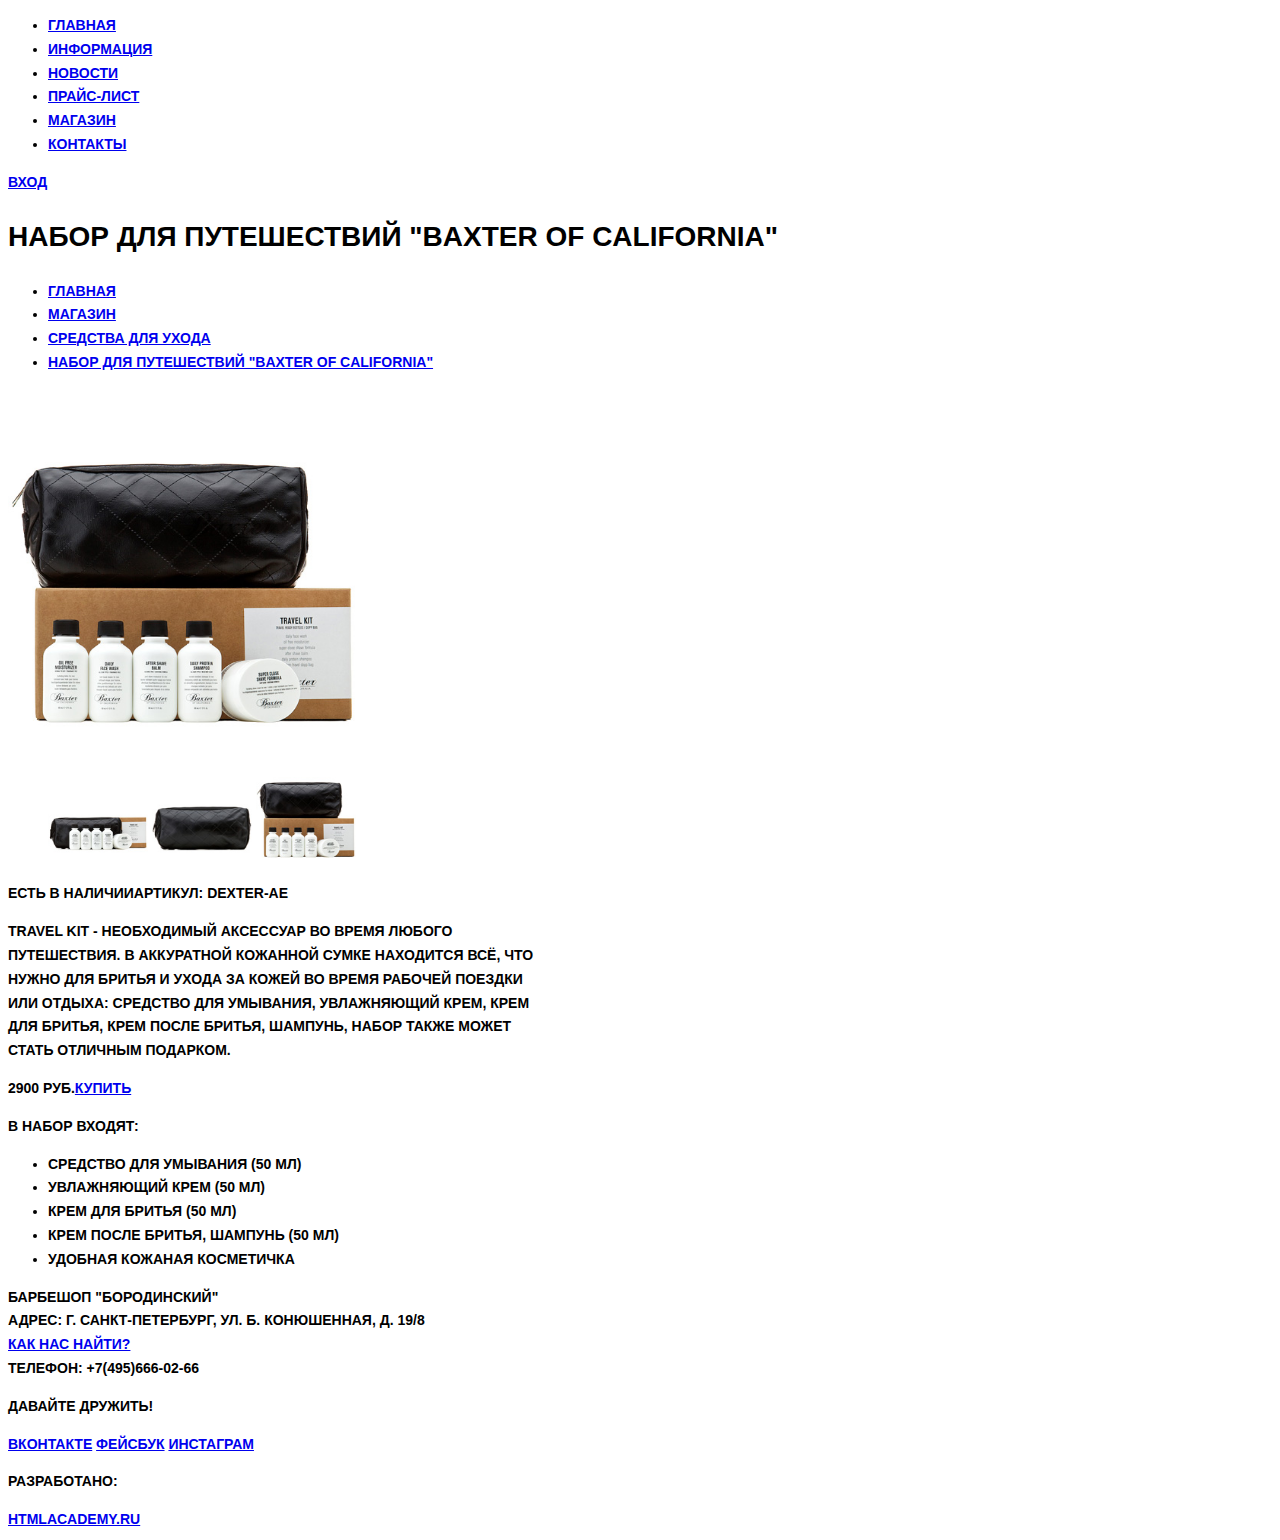
==== catalog-item.html @ b27f94c9 "Подготовка графики и текстовых стилей" ====
<!DOCTYPE html>
<html>
  <head lang="ru">
    <meta charset="utf-8">
    <title>Набор для путешествий Baxter of California</title>
    <link rel="stylesheet" href="css/style.css">
  </head>
  <body>
    <header class="main-header">
      <div class="container">
        <nav class="main-navigation">
          <ul>
            <li>
              <a href="#">Главная</a>
            </li>
            <li>
              <a href="#">Информация</a>
            </li>
            <li>
              <a href="#">Новости</a>
            </li>
            <li>
              <a href="#">Прайс-лист</a>
            </li>
            <li>
              <a href="#">Магазин</a>
            </li>
            <li>
              <a href="#">Контакты</a>
            </li>
          </ul>
        </nav>
        <div class="user-block">
          <a class="login" href="#">Вход</a>
        </div>
      </div>
    </header>
    <main class="container">
      <h1>Набор для путешествий "Baxter of California"</h1>
      <nav class="breadcrumbs">
        <ul>
          <li>
            <a href="#">Главная</a>
          </li>
          <li>
            <a href="#">Магазин</a>
          </li>
          <li>
            <a href="#">Средства для ухода</a>
          </li>
          <li>
            <a href="#">Набор для путешествий "Baxter of California"</a>
          </li>
        </ul>
        </nav>
        <div class="index-content">
          <div class="index-content-left">
            <div class="galiery">
              <img src="img/mainImage.jpg" width="350" height="350"
                   alt="Набор для путешествий Baxter of California">
              <figure class="galiery-preview">
                <a href="#"><img src="img/preview1_cnt.jpg" width="100" height="100"
                   alt="Набор для путешествий Baxter of California-1"></a>
                <a href="#"><img src="img/preview2_cnt.jpg" width="100" height="100"
                   alt="Набор для путешествий Baxter of California-2"></a>
                <a href="#"><img src="img/preview3_cnt.jpg" width="100" height="100"
                   alt="Набор для путешествий Baxter of California-3"></a>
              </figure>
            </div>
          </div>
          <div class="index-content-right">
            <p><span>Есть в наличии</span><span>Артикул: Dexter-ae</span></p>
            <p>Travel kit - необходимый аксессуар во время любого<br>
               путешествия. В аккуратной кожанной сумке находится всё, что<br>
               нужно для бритья и ухода за кожей во время рабочей поездки<br>
               или отдыха: средство для умывания, увлажняющий крем, крем<br>
               для бритья, крем после бритья, шампунь, набор также может<br>
               стать отличным подарком.
            </p>
            <p><span>2900 руб.</span><span><a href="#">Купить</a></span></p>
            <p class="select">В набор входят:</p>
            <ul>
              <li>Средство для умывания (50 мл)</li>
              <li>Увлажняющий крем (50 мл)</li>
              <li>Крем для бритья (50 мл)</li>
              <li>Крем после бритья, шампунь (50 мл)</li>
              <li>Удобная кожаная косметичка</li>
            </ul>
          </div>
        </div>
    </main>
    <footer class="main-footer">
      <div class="container">
        <section class="footer-contacts">
          Барбешоп "Бородинский"<br>
          Адрес: г. Санкт-Петербург, ул. Б. Конюшенная, д. 19/8<br>
          <a href="#">Как нас найти?</a><br>
          Телефон: +7(495)666-02-66
        </section>
        <section class="footer-social">
          <p>Давайте дружить!</p>
          <a class="social-btn social-btn-vk" href="#">ВКонтакте</a>
          <a class="social-btn social-btn-fb" href="#">Фейсбук</a>
          <a class="social-btn social-btn-inst" href="#">Инстаграм</a>
        </section>
        <section class="footer-copyright">
          <p>Разработано:</p>
          <a class="btn" href="https://htmlacademy.ru">htmlacademy.ru</a>
        </section>
      </div>
    </footer>
  </body>
</html>
---- css/style.css ----
body {
  font-size: 14px;
  line-height: 1.7;
  color: black;
  font-weight: bold;
  font-family: "PTSans", "Arial", sans-serif;
  text-transform: uppercase;
}

.features-name {
  font-size: 30px;
  color: gray;
}

.index-content-title {
  font-size: 30px;
}
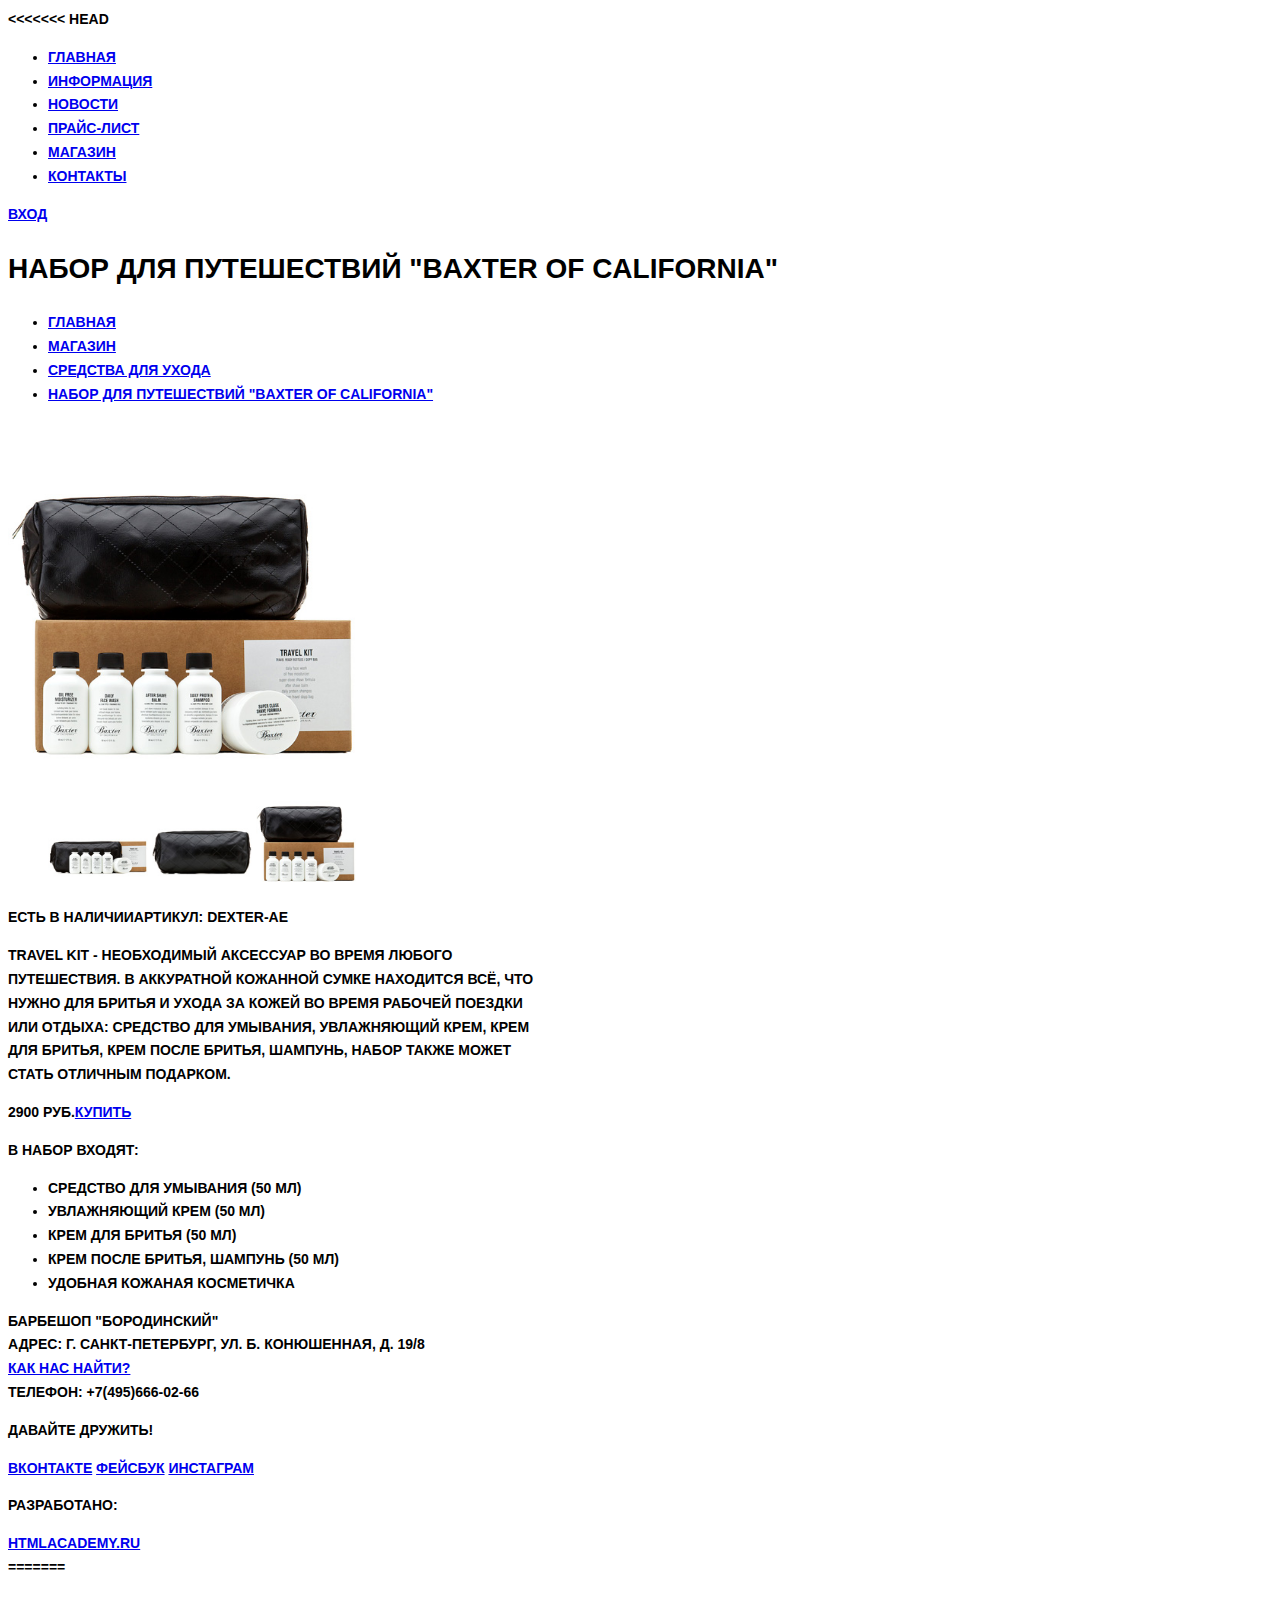
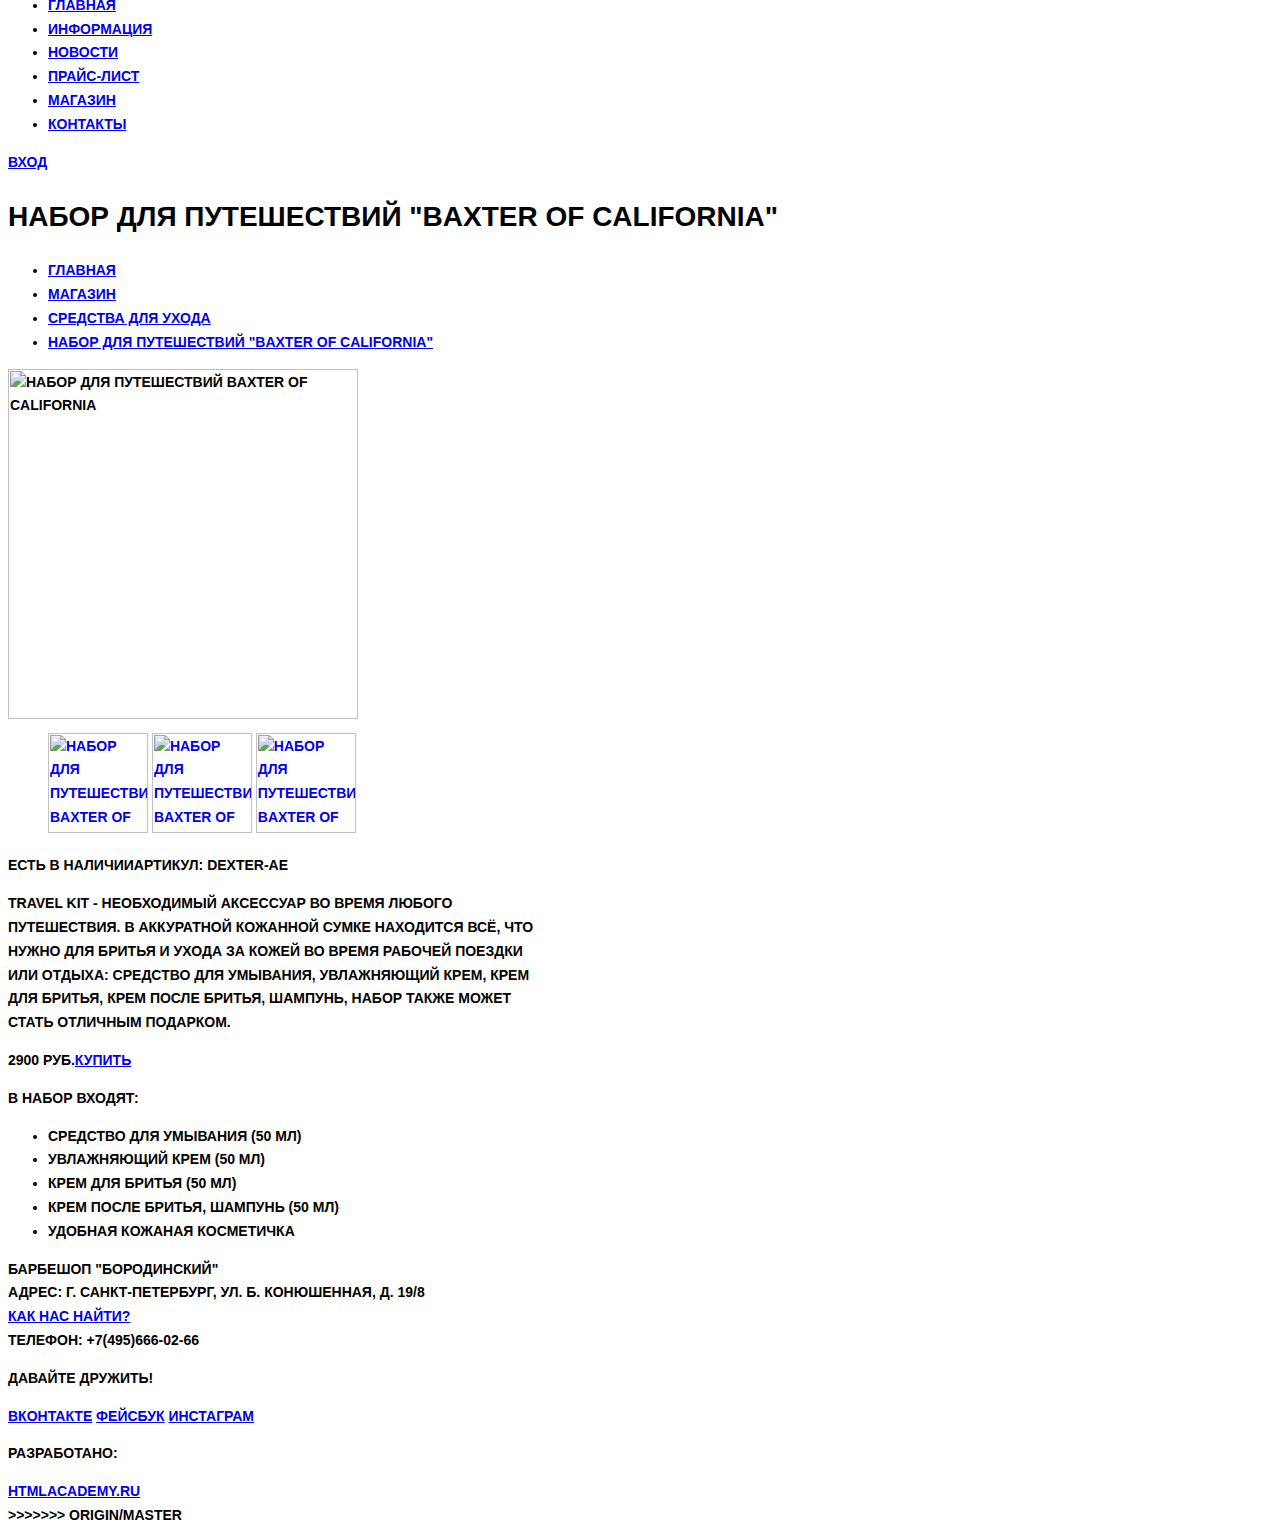
==== commit e415573e: "Merge remote-tracking branch 'origin/master'" ====
--- a/catalog-item.html
+++ b/catalog-item.html
@@ -1,3 +1,4 @@
+<<<<<<< HEAD
 <!DOCTYPE html>
 <html>
   <head lang="ru">
@@ -111,3 +112,117 @@
     </footer>
   </body>
 </html>
+=======
+<!DOCTYPE html>
+<html>
+  <head lang="ru">
+    <meta charset="utf-8">
+    <title>Набор для путешествий Baxter of California</title>
+  </head>
+  <body>
+    <header class="main-header">
+      <div class="container">
+        <nav class="main-navigation">
+          <ul>
+            <li>
+              <a href="#">Главная</a>
+            </li>
+            <li>
+              <a href="#">Информация</a>
+            </li>
+            <li>
+              <a href="#">Новости</a>
+            </li>
+            <li>
+              <a href="#">Прайс-лист</a>
+            </li>
+            <li>
+              <a href="#">Магазин</a>
+            </li>
+            <li>
+              <a href="#">Контакты</a>
+            </li>
+          </ul>
+        </nav>
+        <div class="user-block">
+          <a class="login" href="#">Вход</a>
+        </div>
+      </div>
+    </header>
+    <main class="container">
+      <h1>Набор для путешествий "Baxter of California"</h1>
+      <nav class="breadcrumbs">
+        <ul>
+          <li>
+            <a href="#">Главная</a>
+          </li>
+          <li>
+            <a href="#">Магазин</a>
+          </li>
+          <li>
+            <a href="#">Средства для ухода</a>
+          </li>
+          <li>
+            <a href="#">Набор для путешествий "Baxter of California"</a>
+          </li>
+        </ul>
+        </nav>
+        <div class="index-content">
+          <div class="index-content-left">
+            <div class="galiery">
+              <img src="http://placehold.it/350x350" width="350" height="350"
+                   alt="Набор для путешествий Baxter of California">
+              <figure class="galiery-preview">
+                <a href="#"><img src="http://placehold.it/100x100" width="100" height="100"
+                   alt="Набор для путешествий Baxter of California-1"></a>
+                <a href="#"><img src="http://placehold.it/100x100" width="100" height="100"
+                   alt="Набор для путешествий Baxter of California-2"></a>
+                <a href="#"><img src="http://placehold.it/100x100" width="100" height="100"
+                   alt="Набор для путешествий Baxter of California-3"></a>
+              </figure>
+            </div>
+          </div>
+          <div class="index-content-right">
+            <p><span>Есть в наличии</span><span>Артикул: Dexter-ae</span></p>
+            <p>Travel kit - необходимый аксессуар во время любого<br>
+               путешествия. В аккуратной кожанной сумке находится всё, что<br>
+               нужно для бритья и ухода за кожей во время рабочей поездки<br>
+               или отдыха: средство для умывания, увлажняющий крем, крем<br>
+               для бритья, крем после бритья, шампунь, набор также может<br>
+               стать отличным подарком.
+            </p>
+            <p><span>2900 руб.</span><span><a href="#">Купить</a></span></p>
+            <p class="select">В набор входят:</p>
+            <ul>
+              <li>Средство для умывания (50 мл)</li>
+              <li>Увлажняющий крем (50 мл)</li>
+              <li>Крем для бритья (50 мл)</li>
+              <li>Крем после бритья, шампунь (50 мл)</li>
+              <li>Удобная кожаная косметичка</li>
+            </ul>
+          </div>
+        </div>
+    </main>
+    <footer class="main-footer">
+      <div class="container">
+        <section class="footer-contacts">
+          Барбешоп "Бородинский"<br>
+          Адрес: г. Санкт-Петербург, ул. Б. Конюшенная, д. 19/8<br>
+          <a href="#">Как нас найти?</a><br>
+          Телефон: +7(495)666-02-66
+        </section>
+        <section class="footer-social">
+          <p>Давайте дружить!</p>
+          <a class="social-btn social-btn-vk" href="#">ВКонтакте</a>
+          <a class="social-btn social-btn-fb" href="#">Фейсбук</a>
+          <a class="social-btn social-btn-inst" href="#">Инстаграм</a>
+        </section>
+        <section class="footer-copyright">
+          <p>Разработано:</p>
+          <a class="btn" href="https://htmlacademy.ru">htmlacademy.ru</a>
+        </section>
+      </div>
+    </footer>
+  </body>
+</html>
+>>>>>>> origin/master
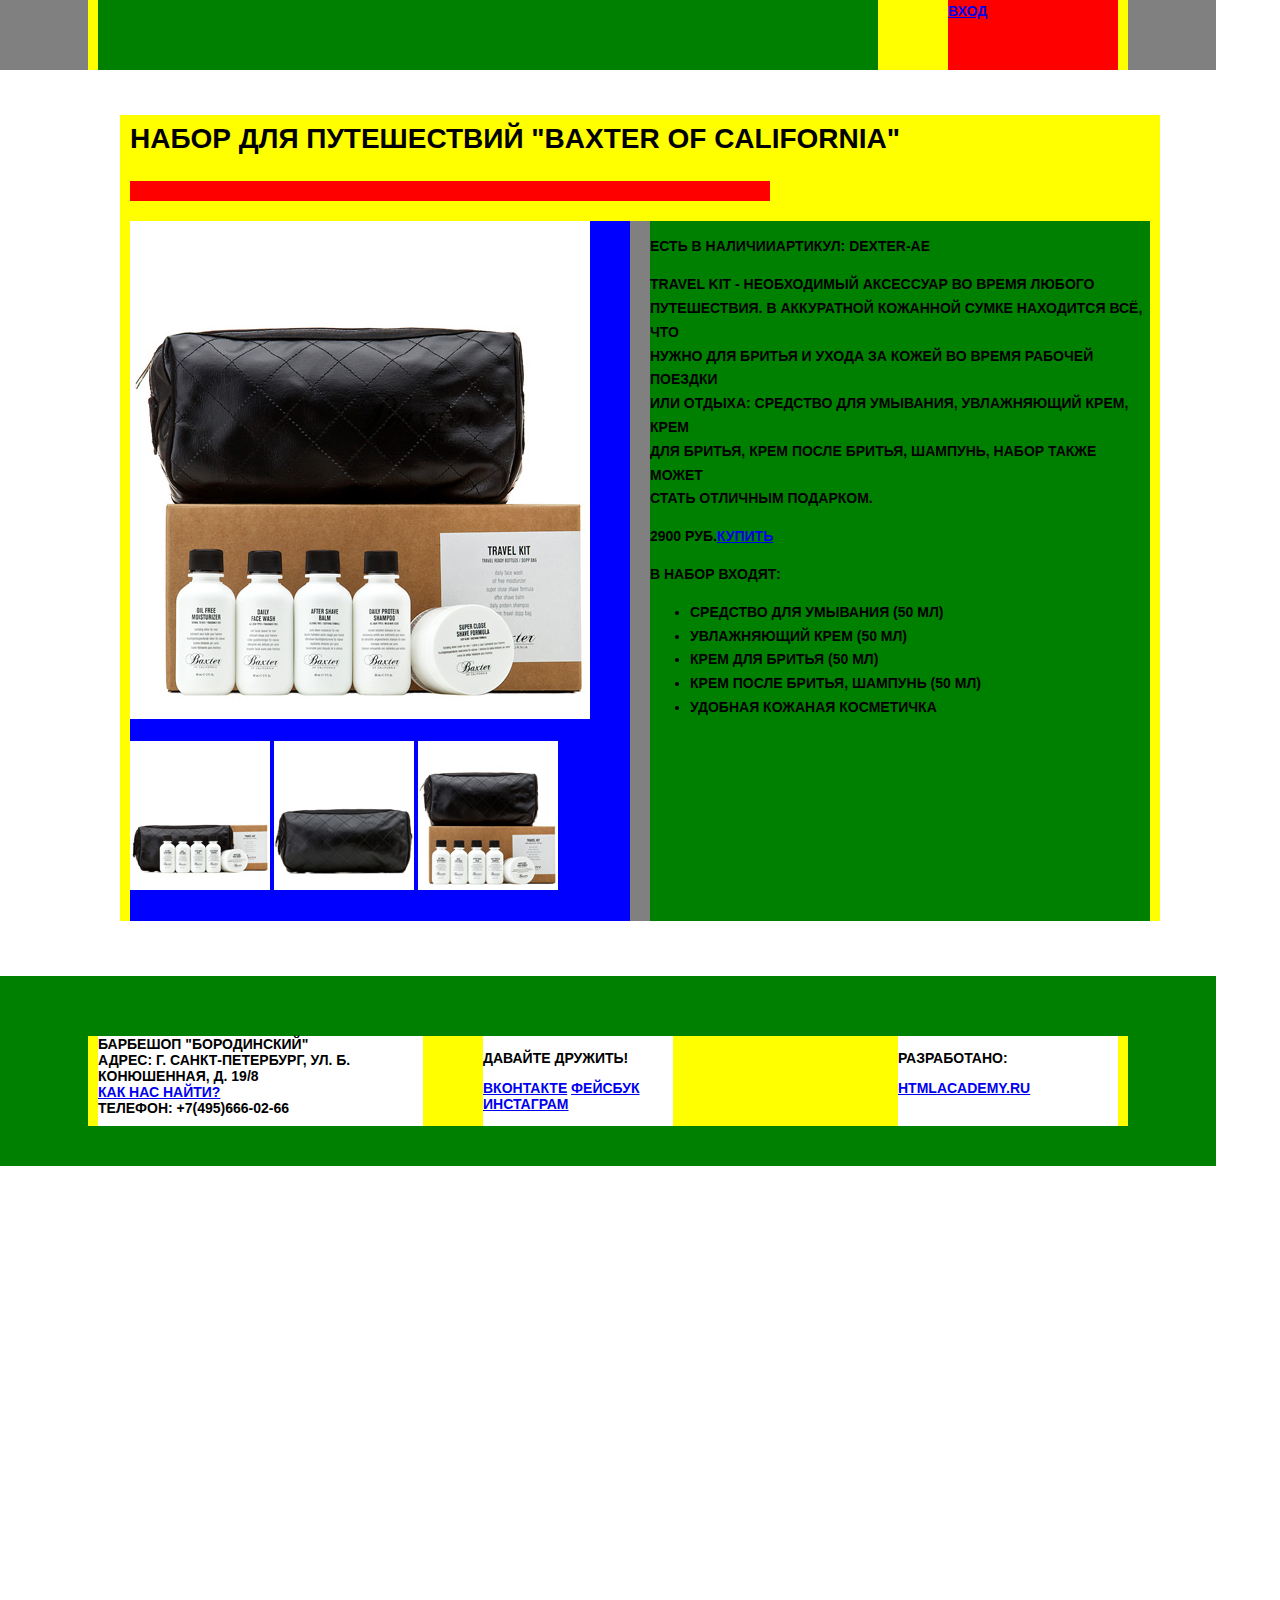
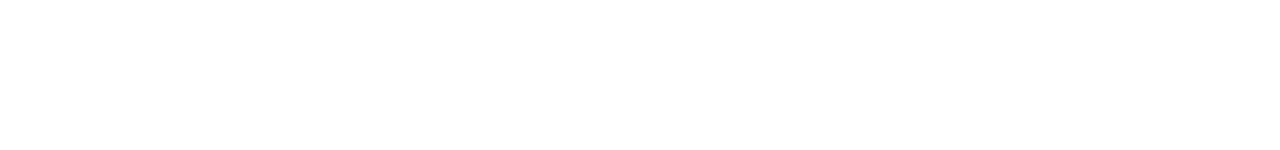
==== commit eb278ce2: "Создание сетки" ====
--- a/catalog-item.html
+++ b/catalog-item.html
@@ -1,4 +1,3 @@
-<<<<<<< HEAD
 <!DOCTYPE html>
 <html>
   <head lang="ru">
@@ -8,9 +7,9 @@
   </head>
   <body>
     <header class="main-header">
-      <div class="container">
+      <div class="container clearfix">
         <nav class="main-navigation">
-          <ul>
+<!--          <ul>
             <li>
               <a href="#">Главная</a>
             </li>
@@ -29,7 +28,7 @@
             <li>
               <a href="#">Контакты</a>
             </li>
-          </ul>
+          </ul>-->
         </nav>
         <div class="user-block">
           <a class="login" href="#">Вход</a>
@@ -39,7 +38,7 @@
     <main class="container">
       <h1>Набор для путешествий "Baxter of California"</h1>
       <nav class="breadcrumbs">
-        <ul>
+<!--        <ul>
           <li>
             <a href="#">Главная</a>
           </li>
@@ -52,25 +51,25 @@
           <li>
             <a href="#">Набор для путешествий "Baxter of California"</a>
           </li>
-        </ul>
+        </ul>-->
         </nav>
-        <div class="index-content">
+        <div class="index-content clearfix">
           <div class="index-content-left">
             <div class="galiery">
-              <img src="img/mainImage.jpg" width="350" height="350"
+              <img src="img/mainImage.jpg" width="460" height="498"
                    alt="Набор для путешествий Baxter of California">
               <figure class="galiery-preview">
-                <a href="#"><img src="img/preview1_cnt.jpg" width="100" height="100"
+                <a href="#"><img src="img/preview1_cnt.jpg" width="140" height="149"
                    alt="Набор для путешествий Baxter of California-1"></a>
-                <a href="#"><img src="img/preview2_cnt.jpg" width="100" height="100"
+                <a href="#"><img src="img/preview2_cnt.jpg" width="140" height="149"
                    alt="Набор для путешествий Baxter of California-2"></a>
-                <a href="#"><img src="img/preview3_cnt.jpg" width="100" height="100"
+                <a href="#"><img src="img/preview3_cnt.jpg" width="140" height="149"
                    alt="Набор для путешествий Baxter of California-3"></a>
               </figure>
             </div>
           </div>
           <div class="index-content-right">
-            <p><span>Есть в наличии</span><span>Артикул: Dexter-ae</span></p>
+           <p><span>Есть в наличии</span><span>Артикул: Dexter-ae</span></p>
             <p>Travel kit - необходимый аксессуар во время любого<br>
                путешествия. В аккуратной кожанной сумке находится всё, что<br>
                нужно для бритья и ухода за кожей во время рабочей поездки<br>
@@ -91,7 +90,7 @@
         </div>
     </main>
     <footer class="main-footer">
-      <div class="container">
+      <div class="container clearfix">
         <section class="footer-contacts">
           Барбешоп "Бородинский"<br>
           Адрес: г. Санкт-Петербург, ул. Б. Конюшенная, д. 19/8<br>
@@ -112,117 +111,3 @@
     </footer>
   </body>
 </html>
-=======
-<!DOCTYPE html>
-<html>
-  <head lang="ru">
-    <meta charset="utf-8">
-    <title>Набор для путешествий Baxter of California</title>
-  </head>
-  <body>
-    <header class="main-header">
-      <div class="container">
-        <nav class="main-navigation">
-          <ul>
-            <li>
-              <a href="#">Главная</a>
-            </li>
-            <li>
-              <a href="#">Информация</a>
-            </li>
-            <li>
-              <a href="#">Новости</a>
-            </li>
-            <li>
-              <a href="#">Прайс-лист</a>
-            </li>
-            <li>
-              <a href="#">Магазин</a>
-            </li>
-            <li>
-              <a href="#">Контакты</a>
-            </li>
-          </ul>
-        </nav>
-        <div class="user-block">
-          <a class="login" href="#">Вход</a>
-        </div>
-      </div>
-    </header>
-    <main class="container">
-      <h1>Набор для путешествий "Baxter of California"</h1>
-      <nav class="breadcrumbs">
-        <ul>
-          <li>
-            <a href="#">Главная</a>
-          </li>
-          <li>
-            <a href="#">Магазин</a>
-          </li>
-          <li>
-            <a href="#">Средства для ухода</a>
-          </li>
-          <li>
-            <a href="#">Набор для путешествий "Baxter of California"</a>
-          </li>
-        </ul>
-        </nav>
-        <div class="index-content">
-          <div class="index-content-left">
-            <div class="galiery">
-              <img src="http://placehold.it/350x350" width="350" height="350"
-                   alt="Набор для путешествий Baxter of California">
-              <figure class="galiery-preview">
-                <a href="#"><img src="http://placehold.it/100x100" width="100" height="100"
-                   alt="Набор для путешествий Baxter of California-1"></a>
-                <a href="#"><img src="http://placehold.it/100x100" width="100" height="100"
-                   alt="Набор для путешествий Baxter of California-2"></a>
-                <a href="#"><img src="http://placehold.it/100x100" width="100" height="100"
-                   alt="Набор для путешествий Baxter of California-3"></a>
-              </figure>
-            </div>
-          </div>
-          <div class="index-content-right">
-            <p><span>Есть в наличии</span><span>Артикул: Dexter-ae</span></p>
-            <p>Travel kit - необходимый аксессуар во время любого<br>
-               путешествия. В аккуратной кожанной сумке находится всё, что<br>
-               нужно для бритья и ухода за кожей во время рабочей поездки<br>
-               или отдыха: средство для умывания, увлажняющий крем, крем<br>
-               для бритья, крем после бритья, шампунь, набор также может<br>
-               стать отличным подарком.
-            </p>
-            <p><span>2900 руб.</span><span><a href="#">Купить</a></span></p>
-            <p class="select">В набор входят:</p>
-            <ul>
-              <li>Средство для умывания (50 мл)</li>
-              <li>Увлажняющий крем (50 мл)</li>
-              <li>Крем для бритья (50 мл)</li>
-              <li>Крем после бритья, шампунь (50 мл)</li>
-              <li>Удобная кожаная косметичка</li>
-            </ul>
-          </div>
-        </div>
-    </main>
-    <footer class="main-footer">
-      <div class="container">
-        <section class="footer-contacts">
-          Барбешоп "Бородинский"<br>
-          Адрес: г. Санкт-Петербург, ул. Б. Конюшенная, д. 19/8<br>
-          <a href="#">Как нас найти?</a><br>
-          Телефон: +7(495)666-02-66
-        </section>
-        <section class="footer-social">
-          <p>Давайте дружить!</p>
-          <a class="social-btn social-btn-vk" href="#">ВКонтакте</a>
-          <a class="social-btn social-btn-fb" href="#">Фейсбук</a>
-          <a class="social-btn social-btn-inst" href="#">Инстаграм</a>
-        </section>
-        <section class="footer-copyright">
-          <p>Разработано:</p>
-          <a class="btn" href="https://htmlacademy.ru">htmlacademy.ru</a>
-        </section>
-      </div>
-    </footer>
-  </body>
-</html>
->>>>>>> origin/master
--- a/css/style.css
+++ b/css/style.css
@@ -1,3 +1,11 @@
+html,
+body {
+  min-width: 1122px;
+  min-height: 1750px;
+  margin: 0;
+  padding: 0;
+}
+
 body {
   font-size: 14px;
   line-height: 1.7;
@@ -5,6 +13,148 @@
   font-weight: bold;
   font-family: "PTSans", "Arial", sans-serif;
   text-transform: uppercase;
+}
+
+footer {
+  line-height: normal;
+}
+
+.clearfix::after {
+  content: "";
+  display: table;
+  clear: both;
+}
+
+.main-header {
+  width: 95%;
+  margin-bottom: 45px;
+  min-height: 70px;
+  background-color: gray;
+}
+
+.container {
+  width: 1020px;
+  margin: 0 auto;
+  padding: 0 10px;
+  background-color: yellow;
+}
+
+.main-navigation {
+  float: left;
+  width: 780px;
+  min-height: 70px;
+  background-color: green;
+}
+
+.user-block {
+  float:right;
+  width: 170px;
+  min-height: 70px;
+  background-color: red;
+}
+
+.breadcrumbs {
+
+  width: 640px;
+  margin-bottom: 20px;
+  min-height: 20px;
+  background-color: red;
+}
+
+.index-content {
+  background-color: gray;
+  margin-bottom: 55px;
+}
+
+.index-content-left {
+  float: left;
+  width: 500px;
+  min-height: 700px;
+  background-color: blue;
+}
+
+.index-content-right {
+  float: right;
+  width: 500px;
+  min-height: 700px;
+  background-color: green;
+}
+
+.sorting-form {
+  float: left;
+  width: 200px;
+  min-height: 620px;
+  background-color: green;
+}
+
+.goods {
+  float: right;
+  width: 700px;
+  margin-top: 30px;
+  margin-right: 70px;
+  margin-bottom: 20px;
+  min-height: 600px;
+  background-color: blue;
+}
+
+.goods-item {
+  float: left;
+  width: 220px;
+  margin-right: 20px;
+  margin-bottom: 20px;
+  min-height: 290px;
+  background-color: gray;
+}
+
+.goods-item:nth-child(3n) {
+  margin-right: 0;
+}
+
+.page-navigator {
+  width: 190px;
+  margin-left: 250px;
+  margin-bottom: 20px;
+  min-height: 45px;
+  background-color: red;
+}
+
+.main-footer {
+  width: 95%;
+  margin-top: 30px;
+  padding-top: 60px;
+  padding-bottom: 40px;
+  background-color: green;
+}
+
+.footer-contacts {
+  float: left;
+  width: 325px;
+  margin-right: 60px;
+  min-height: 90px;
+  background-color: white;
+}
+
+.footer-social {
+  float: left;
+  width: 190px;
+  min-height: 90px;
+  background-color: white;
+}
+
+.footer-copyright {
+  float: right;
+  width: 220px;
+  min-height: 90px;
+  background-color: white;
+}
+
+figure {
+  margin-left: 0;
+}
+
+
+h2 {
+  font-size: 10px;
 }
 
 .features-name {
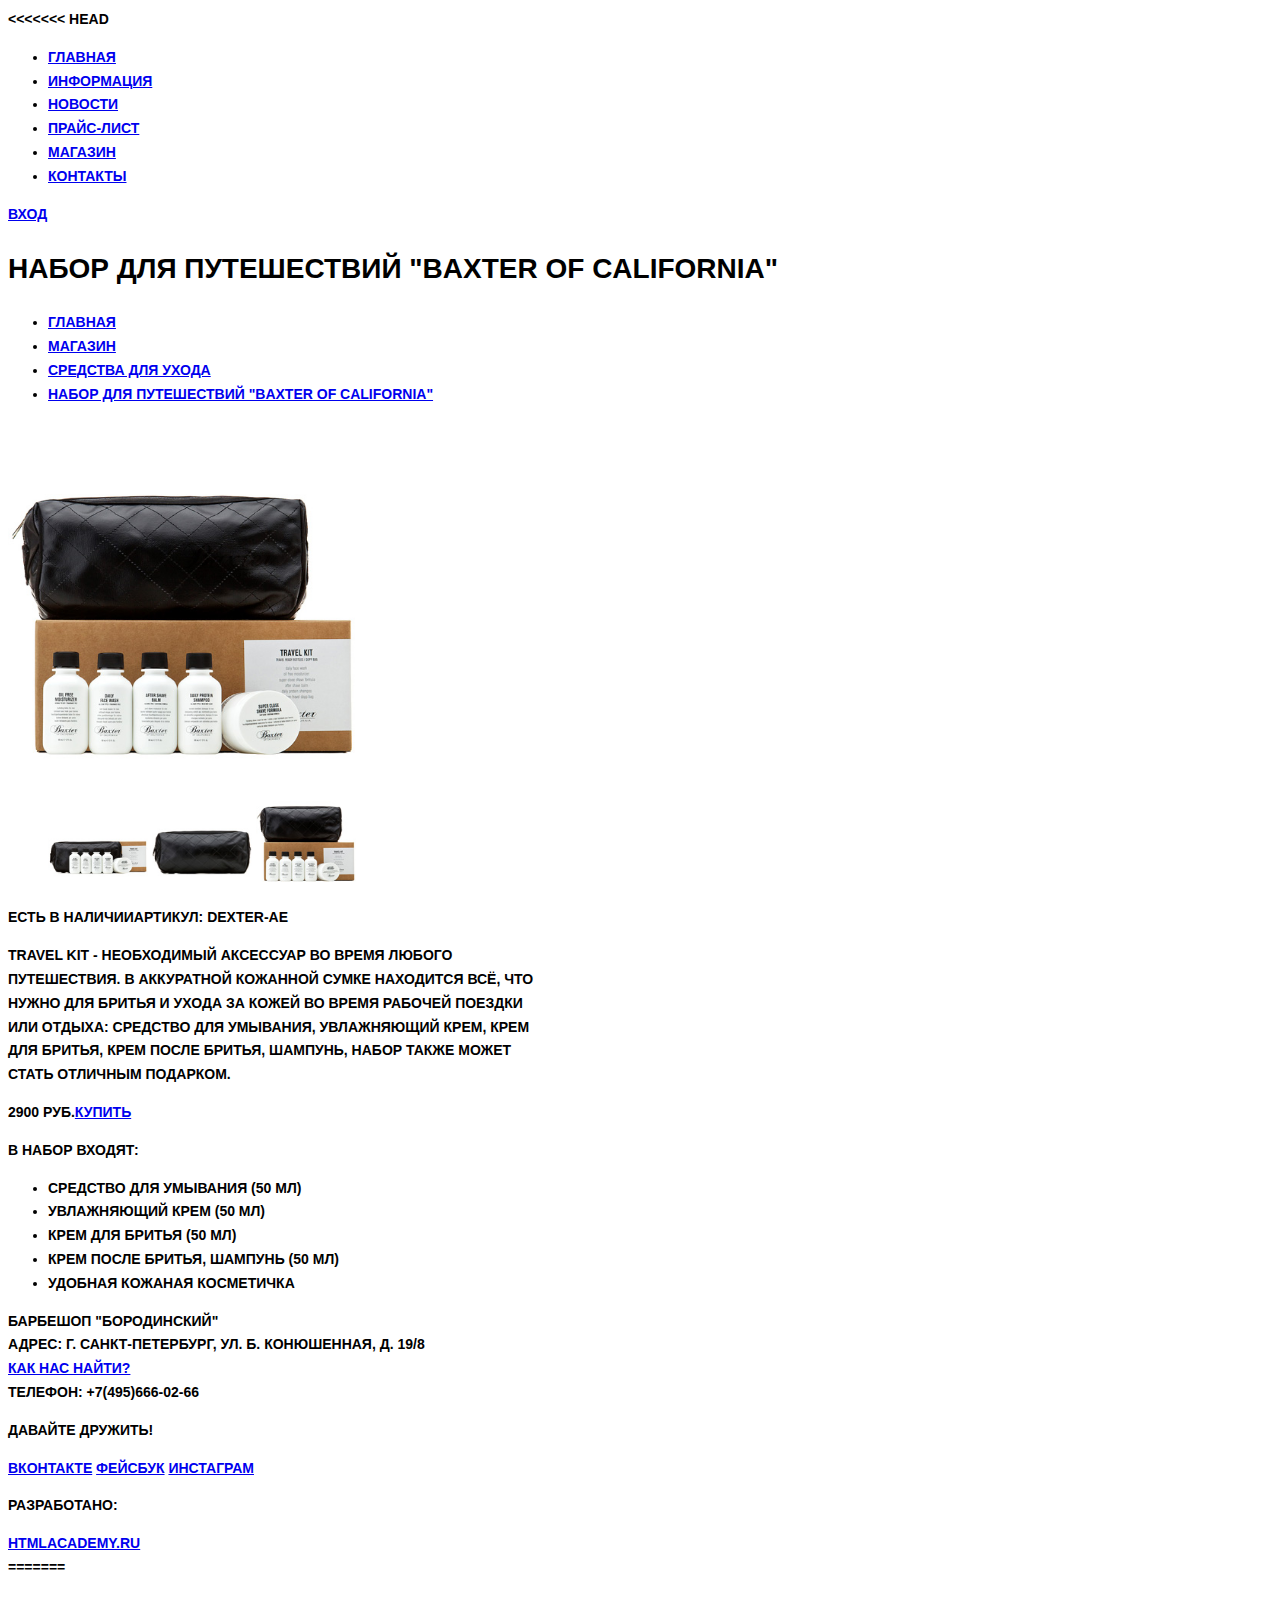
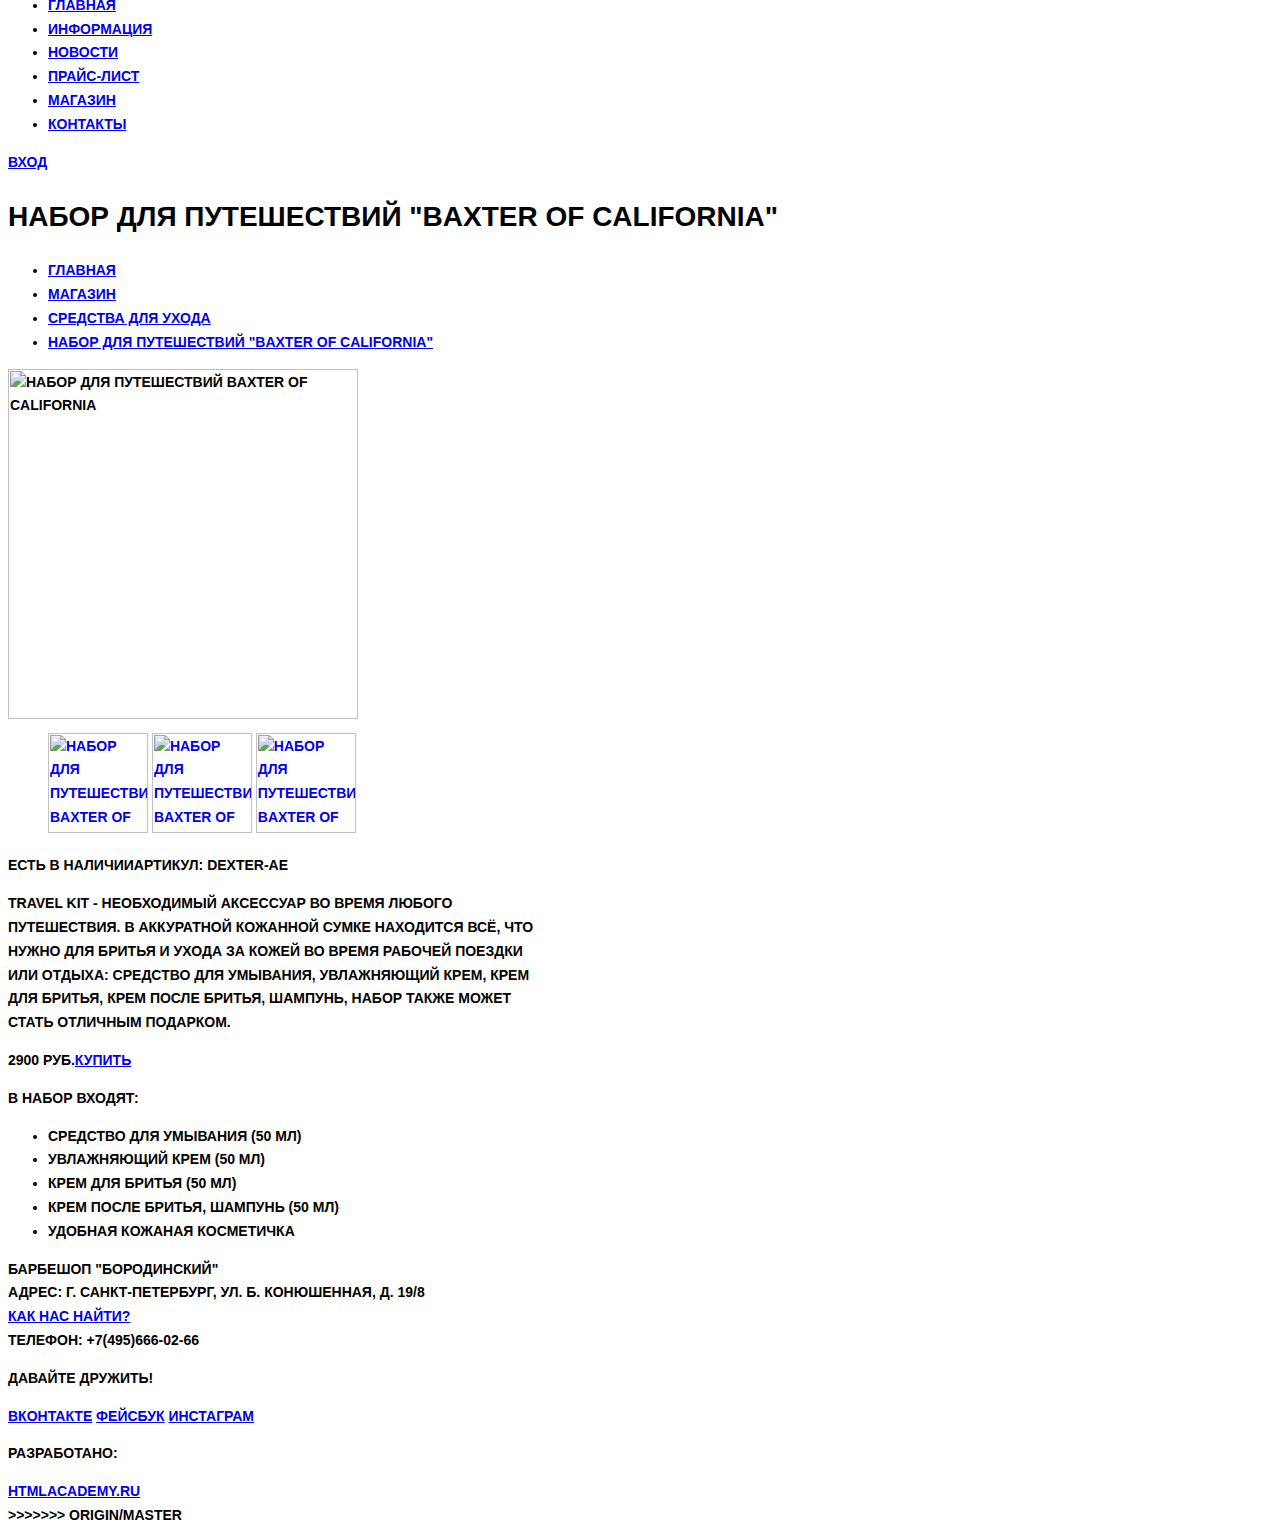
==== commit a43dab75: "Revert "Создание сетки"" ====
--- a/catalog-item.html
+++ b/catalog-item.html
@@ -1,3 +1,4 @@
+<<<<<<< HEAD
 <!DOCTYPE html>
 <html>
   <head lang="ru">
@@ -7,9 +8,9 @@
   </head>
   <body>
     <header class="main-header">
-      <div class="container clearfix">
+      <div class="container">
         <nav class="main-navigation">
-<!--          <ul>
+          <ul>
             <li>
               <a href="#">Главная</a>
             </li>
@@ -28,7 +29,7 @@
             <li>
               <a href="#">Контакты</a>
             </li>
-          </ul>-->
+          </ul>
         </nav>
         <div class="user-block">
           <a class="login" href="#">Вход</a>
@@ -38,7 +39,7 @@
     <main class="container">
       <h1>Набор для путешествий "Baxter of California"</h1>
       <nav class="breadcrumbs">
-<!--        <ul>
+        <ul>
           <li>
             <a href="#">Главная</a>
           </li>
@@ -51,25 +52,25 @@
           <li>
             <a href="#">Набор для путешествий "Baxter of California"</a>
           </li>
-        </ul>-->
-        </nav>
-        <div class="index-content clearfix">
+        </ul>
+        </nav>
+        <div class="index-content">
           <div class="index-content-left">
             <div class="galiery">
-              <img src="img/mainImage.jpg" width="460" height="498"
+              <img src="img/mainImage.jpg" width="350" height="350"
                    alt="Набор для путешествий Baxter of California">
               <figure class="galiery-preview">
-                <a href="#"><img src="img/preview1_cnt.jpg" width="140" height="149"
+                <a href="#"><img src="img/preview1_cnt.jpg" width="100" height="100"
                    alt="Набор для путешествий Baxter of California-1"></a>
-                <a href="#"><img src="img/preview2_cnt.jpg" width="140" height="149"
+                <a href="#"><img src="img/preview2_cnt.jpg" width="100" height="100"
                    alt="Набор для путешествий Baxter of California-2"></a>
-                <a href="#"><img src="img/preview3_cnt.jpg" width="140" height="149"
+                <a href="#"><img src="img/preview3_cnt.jpg" width="100" height="100"
                    alt="Набор для путешествий Baxter of California-3"></a>
               </figure>
             </div>
           </div>
           <div class="index-content-right">
-           <p><span>Есть в наличии</span><span>Артикул: Dexter-ae</span></p>
+            <p><span>Есть в наличии</span><span>Артикул: Dexter-ae</span></p>
             <p>Travel kit - необходимый аксессуар во время любого<br>
                путешествия. В аккуратной кожанной сумке находится всё, что<br>
                нужно для бритья и ухода за кожей во время рабочей поездки<br>
@@ -90,7 +91,7 @@
         </div>
     </main>
     <footer class="main-footer">
-      <div class="container clearfix">
+      <div class="container">
         <section class="footer-contacts">
           Барбешоп "Бородинский"<br>
           Адрес: г. Санкт-Петербург, ул. Б. Конюшенная, д. 19/8<br>
@@ -111,3 +112,117 @@
     </footer>
   </body>
 </html>
+=======
+<!DOCTYPE html>
+<html>
+  <head lang="ru">
+    <meta charset="utf-8">
+    <title>Набор для путешествий Baxter of California</title>
+  </head>
+  <body>
+    <header class="main-header">
+      <div class="container">
+        <nav class="main-navigation">
+          <ul>
+            <li>
+              <a href="#">Главная</a>
+            </li>
+            <li>
+              <a href="#">Информация</a>
+            </li>
+            <li>
+              <a href="#">Новости</a>
+            </li>
+            <li>
+              <a href="#">Прайс-лист</a>
+            </li>
+            <li>
+              <a href="#">Магазин</a>
+            </li>
+            <li>
+              <a href="#">Контакты</a>
+            </li>
+          </ul>
+        </nav>
+        <div class="user-block">
+          <a class="login" href="#">Вход</a>
+        </div>
+      </div>
+    </header>
+    <main class="container">
+      <h1>Набор для путешествий "Baxter of California"</h1>
+      <nav class="breadcrumbs">
+        <ul>
+          <li>
+            <a href="#">Главная</a>
+          </li>
+          <li>
+            <a href="#">Магазин</a>
+          </li>
+          <li>
+            <a href="#">Средства для ухода</a>
+          </li>
+          <li>
+            <a href="#">Набор для путешествий "Baxter of California"</a>
+          </li>
+        </ul>
+        </nav>
+        <div class="index-content">
+          <div class="index-content-left">
+            <div class="galiery">
+              <img src="http://placehold.it/350x350" width="350" height="350"
+                   alt="Набор для путешествий Baxter of California">
+              <figure class="galiery-preview">
+                <a href="#"><img src="http://placehold.it/100x100" width="100" height="100"
+                   alt="Набор для путешествий Baxter of California-1"></a>
+                <a href="#"><img src="http://placehold.it/100x100" width="100" height="100"
+                   alt="Набор для путешествий Baxter of California-2"></a>
+                <a href="#"><img src="http://placehold.it/100x100" width="100" height="100"
+                   alt="Набор для путешествий Baxter of California-3"></a>
+              </figure>
+            </div>
+          </div>
+          <div class="index-content-right">
+            <p><span>Есть в наличии</span><span>Артикул: Dexter-ae</span></p>
+            <p>Travel kit - необходимый аксессуар во время любого<br>
+               путешествия. В аккуратной кожанной сумке находится всё, что<br>
+               нужно для бритья и ухода за кожей во время рабочей поездки<br>
+               или отдыха: средство для умывания, увлажняющий крем, крем<br>
+               для бритья, крем после бритья, шампунь, набор также может<br>
+               стать отличным подарком.
+            </p>
+            <p><span>2900 руб.</span><span><a href="#">Купить</a></span></p>
+            <p class="select">В набор входят:</p>
+            <ul>
+              <li>Средство для умывания (50 мл)</li>
+              <li>Увлажняющий крем (50 мл)</li>
+              <li>Крем для бритья (50 мл)</li>
+              <li>Крем после бритья, шампунь (50 мл)</li>
+              <li>Удобная кожаная косметичка</li>
+            </ul>
+          </div>
+        </div>
+    </main>
+    <footer class="main-footer">
+      <div class="container">
+        <section class="footer-contacts">
+          Барбешоп "Бородинский"<br>
+          Адрес: г. Санкт-Петербург, ул. Б. Конюшенная, д. 19/8<br>
+          <a href="#">Как нас найти?</a><br>
+          Телефон: +7(495)666-02-66
+        </section>
+        <section class="footer-social">
+          <p>Давайте дружить!</p>
+          <a class="social-btn social-btn-vk" href="#">ВКонтакте</a>
+          <a class="social-btn social-btn-fb" href="#">Фейсбук</a>
+          <a class="social-btn social-btn-inst" href="#">Инстаграм</a>
+        </section>
+        <section class="footer-copyright">
+          <p>Разработано:</p>
+          <a class="btn" href="https://htmlacademy.ru">htmlacademy.ru</a>
+        </section>
+      </div>
+    </footer>
+  </body>
+</html>
+>>>>>>> origin/master
--- a/css/style.css
+++ b/css/style.css
@@ -1,11 +1,3 @@
-html,
-body {
-  min-width: 1122px;
-  min-height: 1750px;
-  margin: 0;
-  padding: 0;
-}
-
 body {
   font-size: 14px;
   line-height: 1.7;
@@ -13,148 +5,6 @@
   font-weight: bold;
   font-family: "PTSans", "Arial", sans-serif;
   text-transform: uppercase;
-}
-
-footer {
-  line-height: normal;
-}
-
-.clearfix::after {
-  content: "";
-  display: table;
-  clear: both;
-}
-
-.main-header {
-  width: 95%;
-  margin-bottom: 45px;
-  min-height: 70px;
-  background-color: gray;
-}
-
-.container {
-  width: 1020px;
-  margin: 0 auto;
-  padding: 0 10px;
-  background-color: yellow;
-}
-
-.main-navigation {
-  float: left;
-  width: 780px;
-  min-height: 70px;
-  background-color: green;
-}
-
-.user-block {
-  float:right;
-  width: 170px;
-  min-height: 70px;
-  background-color: red;
-}
-
-.breadcrumbs {
-
-  width: 640px;
-  margin-bottom: 20px;
-  min-height: 20px;
-  background-color: red;
-}
-
-.index-content {
-  background-color: gray;
-  margin-bottom: 55px;
-}
-
-.index-content-left {
-  float: left;
-  width: 500px;
-  min-height: 700px;
-  background-color: blue;
-}
-
-.index-content-right {
-  float: right;
-  width: 500px;
-  min-height: 700px;
-  background-color: green;
-}
-
-.sorting-form {
-  float: left;
-  width: 200px;
-  min-height: 620px;
-  background-color: green;
-}
-
-.goods {
-  float: right;
-  width: 700px;
-  margin-top: 30px;
-  margin-right: 70px;
-  margin-bottom: 20px;
-  min-height: 600px;
-  background-color: blue;
-}
-
-.goods-item {
-  float: left;
-  width: 220px;
-  margin-right: 20px;
-  margin-bottom: 20px;
-  min-height: 290px;
-  background-color: gray;
-}
-
-.goods-item:nth-child(3n) {
-  margin-right: 0;
-}
-
-.page-navigator {
-  width: 190px;
-  margin-left: 250px;
-  margin-bottom: 20px;
-  min-height: 45px;
-  background-color: red;
-}
-
-.main-footer {
-  width: 95%;
-  margin-top: 30px;
-  padding-top: 60px;
-  padding-bottom: 40px;
-  background-color: green;
-}
-
-.footer-contacts {
-  float: left;
-  width: 325px;
-  margin-right: 60px;
-  min-height: 90px;
-  background-color: white;
-}
-
-.footer-social {
-  float: left;
-  width: 190px;
-  min-height: 90px;
-  background-color: white;
-}
-
-.footer-copyright {
-  float: right;
-  width: 220px;
-  min-height: 90px;
-  background-color: white;
-}
-
-figure {
-  margin-left: 0;
-}
-
-
-h2 {
-  font-size: 10px;
 }
 
 .features-name {
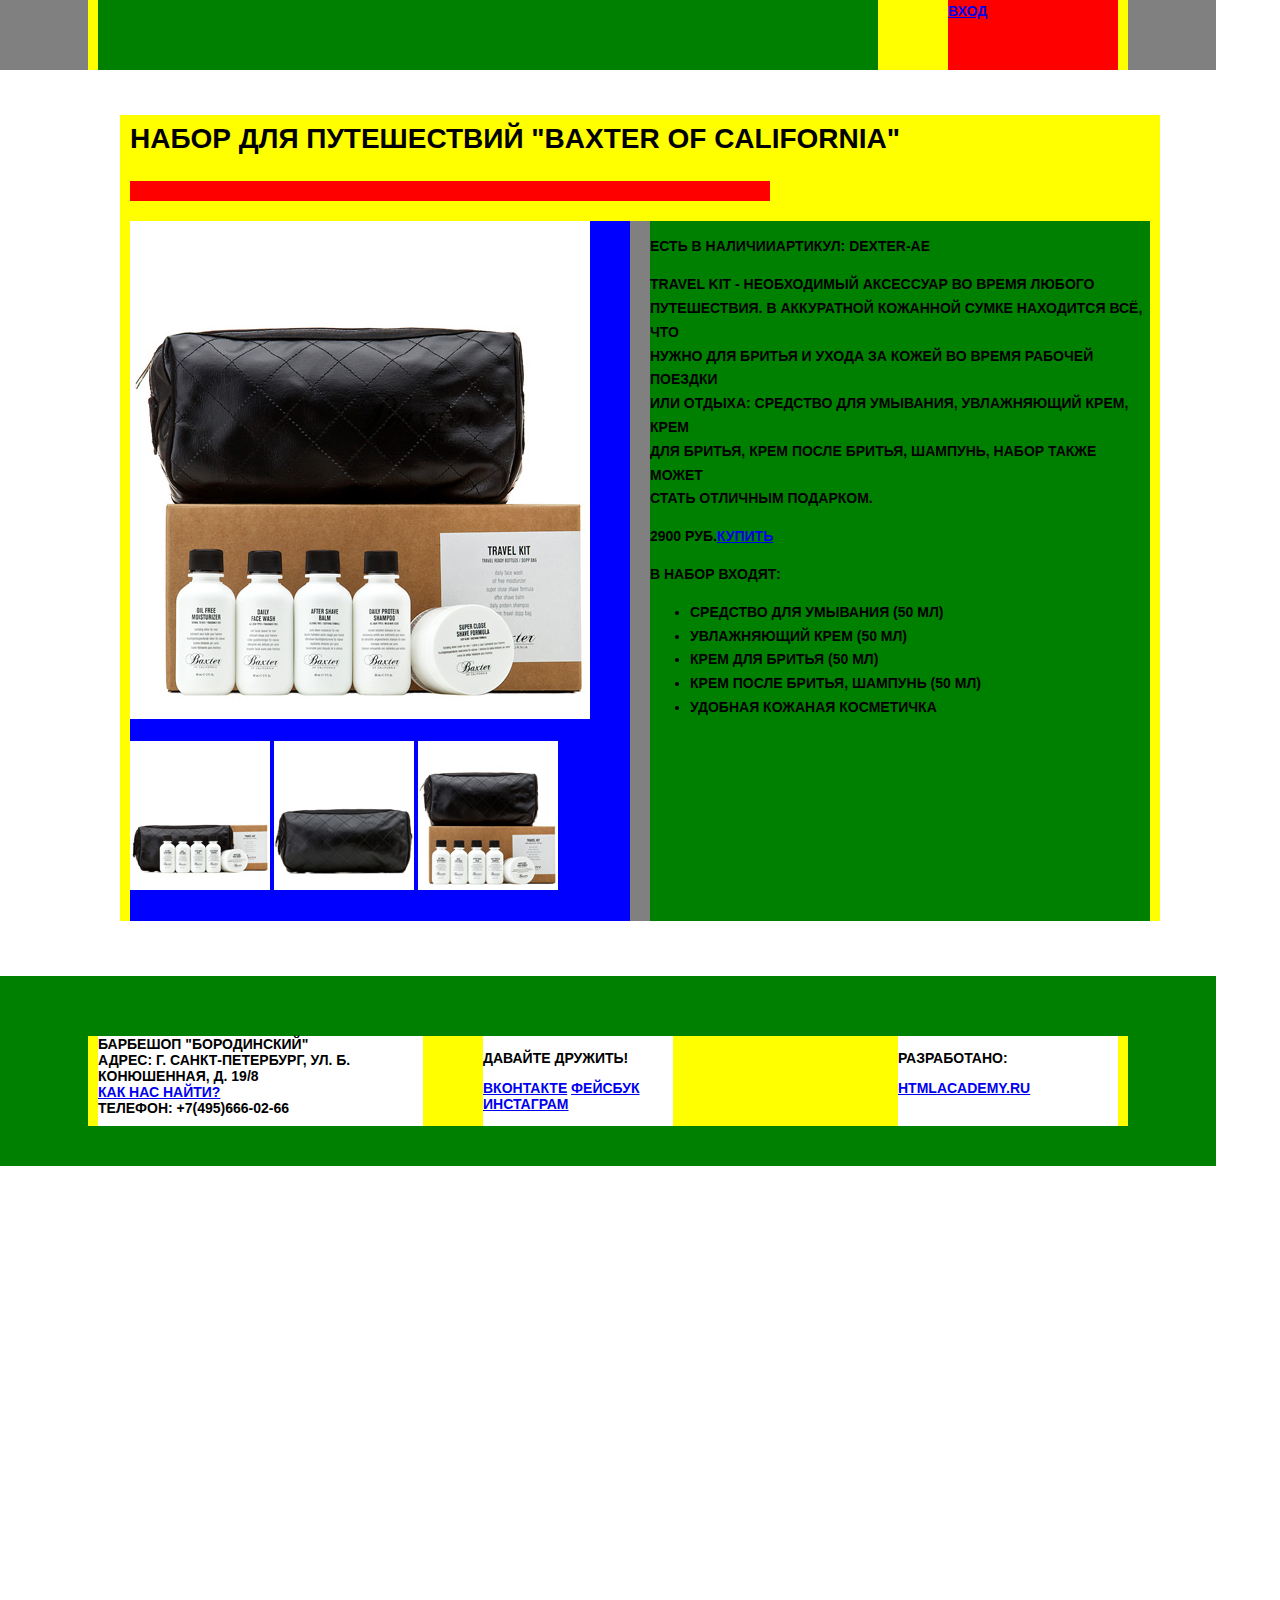
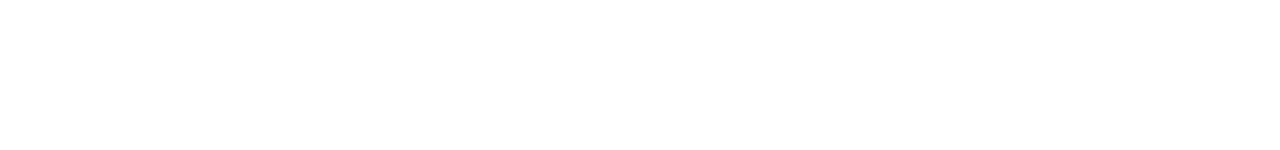
==== commit 744993d6: "Revert "Revert "Создание сетки""" ====
--- a/catalog-item.html
+++ b/catalog-item.html
@@ -1,4 +1,3 @@
-<<<<<<< HEAD
 <!DOCTYPE html>
 <html>
   <head lang="ru">
@@ -8,9 +7,9 @@
   </head>
   <body>
     <header class="main-header">
-      <div class="container">
+      <div class="container clearfix">
         <nav class="main-navigation">
-          <ul>
+<!--          <ul>
             <li>
               <a href="#">Главная</a>
             </li>
@@ -29,7 +28,7 @@
             <li>
               <a href="#">Контакты</a>
             </li>
-          </ul>
+          </ul>-->
         </nav>
         <div class="user-block">
           <a class="login" href="#">Вход</a>
@@ -39,7 +38,7 @@
     <main class="container">
       <h1>Набор для путешествий "Baxter of California"</h1>
       <nav class="breadcrumbs">
-        <ul>
+<!--        <ul>
           <li>
             <a href="#">Главная</a>
           </li>
@@ -52,25 +51,25 @@
           <li>
             <a href="#">Набор для путешествий "Baxter of California"</a>
           </li>
-        </ul>
+        </ul>-->
         </nav>
-        <div class="index-content">
+        <div class="index-content clearfix">
           <div class="index-content-left">
             <div class="galiery">
-              <img src="img/mainImage.jpg" width="350" height="350"
+              <img src="img/mainImage.jpg" width="460" height="498"
                    alt="Набор для путешествий Baxter of California">
               <figure class="galiery-preview">
-                <a href="#"><img src="img/preview1_cnt.jpg" width="100" height="100"
+                <a href="#"><img src="img/preview1_cnt.jpg" width="140" height="149"
                    alt="Набор для путешествий Baxter of California-1"></a>
-                <a href="#"><img src="img/preview2_cnt.jpg" width="100" height="100"
+                <a href="#"><img src="img/preview2_cnt.jpg" width="140" height="149"
                    alt="Набор для путешествий Baxter of California-2"></a>
-                <a href="#"><img src="img/preview3_cnt.jpg" width="100" height="100"
+                <a href="#"><img src="img/preview3_cnt.jpg" width="140" height="149"
                    alt="Набор для путешествий Baxter of California-3"></a>
               </figure>
             </div>
           </div>
           <div class="index-content-right">
-            <p><span>Есть в наличии</span><span>Артикул: Dexter-ae</span></p>
+           <p><span>Есть в наличии</span><span>Артикул: Dexter-ae</span></p>
             <p>Travel kit - необходимый аксессуар во время любого<br>
                путешествия. В аккуратной кожанной сумке находится всё, что<br>
                нужно для бритья и ухода за кожей во время рабочей поездки<br>
@@ -91,7 +90,7 @@
         </div>
     </main>
     <footer class="main-footer">
-      <div class="container">
+      <div class="container clearfix">
         <section class="footer-contacts">
           Барбешоп "Бородинский"<br>
           Адрес: г. Санкт-Петербург, ул. Б. Конюшенная, д. 19/8<br>
@@ -112,117 +111,3 @@
     </footer>
   </body>
 </html>
-=======
-<!DOCTYPE html>
-<html>
-  <head lang="ru">
-    <meta charset="utf-8">
-    <title>Набор для путешествий Baxter of California</title>
-  </head>
-  <body>
-    <header class="main-header">
-      <div class="container">
-        <nav class="main-navigation">
-          <ul>
-            <li>
-              <a href="#">Главная</a>
-            </li>
-            <li>
-              <a href="#">Информация</a>
-            </li>
-            <li>
-              <a href="#">Новости</a>
-            </li>
-            <li>
-              <a href="#">Прайс-лист</a>
-            </li>
-            <li>
-              <a href="#">Магазин</a>
-            </li>
-            <li>
-              <a href="#">Контакты</a>
-            </li>
-          </ul>
-        </nav>
-        <div class="user-block">
-          <a class="login" href="#">Вход</a>
-        </div>
-      </div>
-    </header>
-    <main class="container">
-      <h1>Набор для путешествий "Baxter of California"</h1>
-      <nav class="breadcrumbs">
-        <ul>
-          <li>
-            <a href="#">Главная</a>
-          </li>
-          <li>
-            <a href="#">Магазин</a>
-          </li>
-          <li>
-            <a href="#">Средства для ухода</a>
-          </li>
-          <li>
-            <a href="#">Набор для путешествий "Baxter of California"</a>
-          </li>
-        </ul>
-        </nav>
-        <div class="index-content">
-          <div class="index-content-left">
-            <div class="galiery">
-              <img src="http://placehold.it/350x350" width="350" height="350"
-                   alt="Набор для путешествий Baxter of California">
-              <figure class="galiery-preview">
-                <a href="#"><img src="http://placehold.it/100x100" width="100" height="100"
-                   alt="Набор для путешествий Baxter of California-1"></a>
-                <a href="#"><img src="http://placehold.it/100x100" width="100" height="100"
-                   alt="Набор для путешествий Baxter of California-2"></a>
-                <a href="#"><img src="http://placehold.it/100x100" width="100" height="100"
-                   alt="Набор для путешествий Baxter of California-3"></a>
-              </figure>
-            </div>
-          </div>
-          <div class="index-content-right">
-            <p><span>Есть в наличии</span><span>Артикул: Dexter-ae</span></p>
-            <p>Travel kit - необходимый аксессуар во время любого<br>
-               путешествия. В аккуратной кожанной сумке находится всё, что<br>
-               нужно для бритья и ухода за кожей во время рабочей поездки<br>
-               или отдыха: средство для умывания, увлажняющий крем, крем<br>
-               для бритья, крем после бритья, шампунь, набор также может<br>
-               стать отличным подарком.
-            </p>
-            <p><span>2900 руб.</span><span><a href="#">Купить</a></span></p>
-            <p class="select">В набор входят:</p>
-            <ul>
-              <li>Средство для умывания (50 мл)</li>
-              <li>Увлажняющий крем (50 мл)</li>
-              <li>Крем для бритья (50 мл)</li>
-              <li>Крем после бритья, шампунь (50 мл)</li>
-              <li>Удобная кожаная косметичка</li>
-            </ul>
-          </div>
-        </div>
-    </main>
-    <footer class="main-footer">
-      <div class="container">
-        <section class="footer-contacts">
-          Барбешоп "Бородинский"<br>
-          Адрес: г. Санкт-Петербург, ул. Б. Конюшенная, д. 19/8<br>
-          <a href="#">Как нас найти?</a><br>
-          Телефон: +7(495)666-02-66
-        </section>
-        <section class="footer-social">
-          <p>Давайте дружить!</p>
-          <a class="social-btn social-btn-vk" href="#">ВКонтакте</a>
-          <a class="social-btn social-btn-fb" href="#">Фейсбук</a>
-          <a class="social-btn social-btn-inst" href="#">Инстаграм</a>
-        </section>
-        <section class="footer-copyright">
-          <p>Разработано:</p>
-          <a class="btn" href="https://htmlacademy.ru">htmlacademy.ru</a>
-        </section>
-      </div>
-    </footer>
-  </body>
-</html>
->>>>>>> origin/master
--- a/css/style.css
+++ b/css/style.css
@@ -1,3 +1,11 @@
+html,
+body {
+  min-width: 1122px;
+  min-height: 1750px;
+  margin: 0;
+  padding: 0;
+}
+
 body {
   font-size: 14px;
   line-height: 1.7;
@@ -5,6 +13,148 @@
   font-weight: bold;
   font-family: "PTSans", "Arial", sans-serif;
   text-transform: uppercase;
+}
+
+footer {
+  line-height: normal;
+}
+
+.clearfix::after {
+  content: "";
+  display: table;
+  clear: both;
+}
+
+.main-header {
+  width: 95%;
+  margin-bottom: 45px;
+  min-height: 70px;
+  background-color: gray;
+}
+
+.container {
+  width: 1020px;
+  margin: 0 auto;
+  padding: 0 10px;
+  background-color: yellow;
+}
+
+.main-navigation {
+  float: left;
+  width: 780px;
+  min-height: 70px;
+  background-color: green;
+}
+
+.user-block {
+  float:right;
+  width: 170px;
+  min-height: 70px;
+  background-color: red;
+}
+
+.breadcrumbs {
+
+  width: 640px;
+  margin-bottom: 20px;
+  min-height: 20px;
+  background-color: red;
+}
+
+.index-content {
+  background-color: gray;
+  margin-bottom: 55px;
+}
+
+.index-content-left {
+  float: left;
+  width: 500px;
+  min-height: 700px;
+  background-color: blue;
+}
+
+.index-content-right {
+  float: right;
+  width: 500px;
+  min-height: 700px;
+  background-color: green;
+}
+
+.sorting-form {
+  float: left;
+  width: 200px;
+  min-height: 620px;
+  background-color: green;
+}
+
+.goods {
+  float: right;
+  width: 700px;
+  margin-top: 30px;
+  margin-right: 70px;
+  margin-bottom: 20px;
+  min-height: 600px;
+  background-color: blue;
+}
+
+.goods-item {
+  float: left;
+  width: 220px;
+  margin-right: 20px;
+  margin-bottom: 20px;
+  min-height: 290px;
+  background-color: gray;
+}
+
+.goods-item:nth-child(3n) {
+  margin-right: 0;
+}
+
+.page-navigator {
+  width: 190px;
+  margin-left: 250px;
+  margin-bottom: 20px;
+  min-height: 45px;
+  background-color: red;
+}
+
+.main-footer {
+  width: 95%;
+  margin-top: 30px;
+  padding-top: 60px;
+  padding-bottom: 40px;
+  background-color: green;
+}
+
+.footer-contacts {
+  float: left;
+  width: 325px;
+  margin-right: 60px;
+  min-height: 90px;
+  background-color: white;
+}
+
+.footer-social {
+  float: left;
+  width: 190px;
+  min-height: 90px;
+  background-color: white;
+}
+
+.footer-copyright {
+  float: right;
+  width: 220px;
+  min-height: 90px;
+  background-color: white;
+}
+
+figure {
+  margin-left: 0;
+}
+
+
+h2 {
+  font-size: 10px;
 }
 
 .features-name {
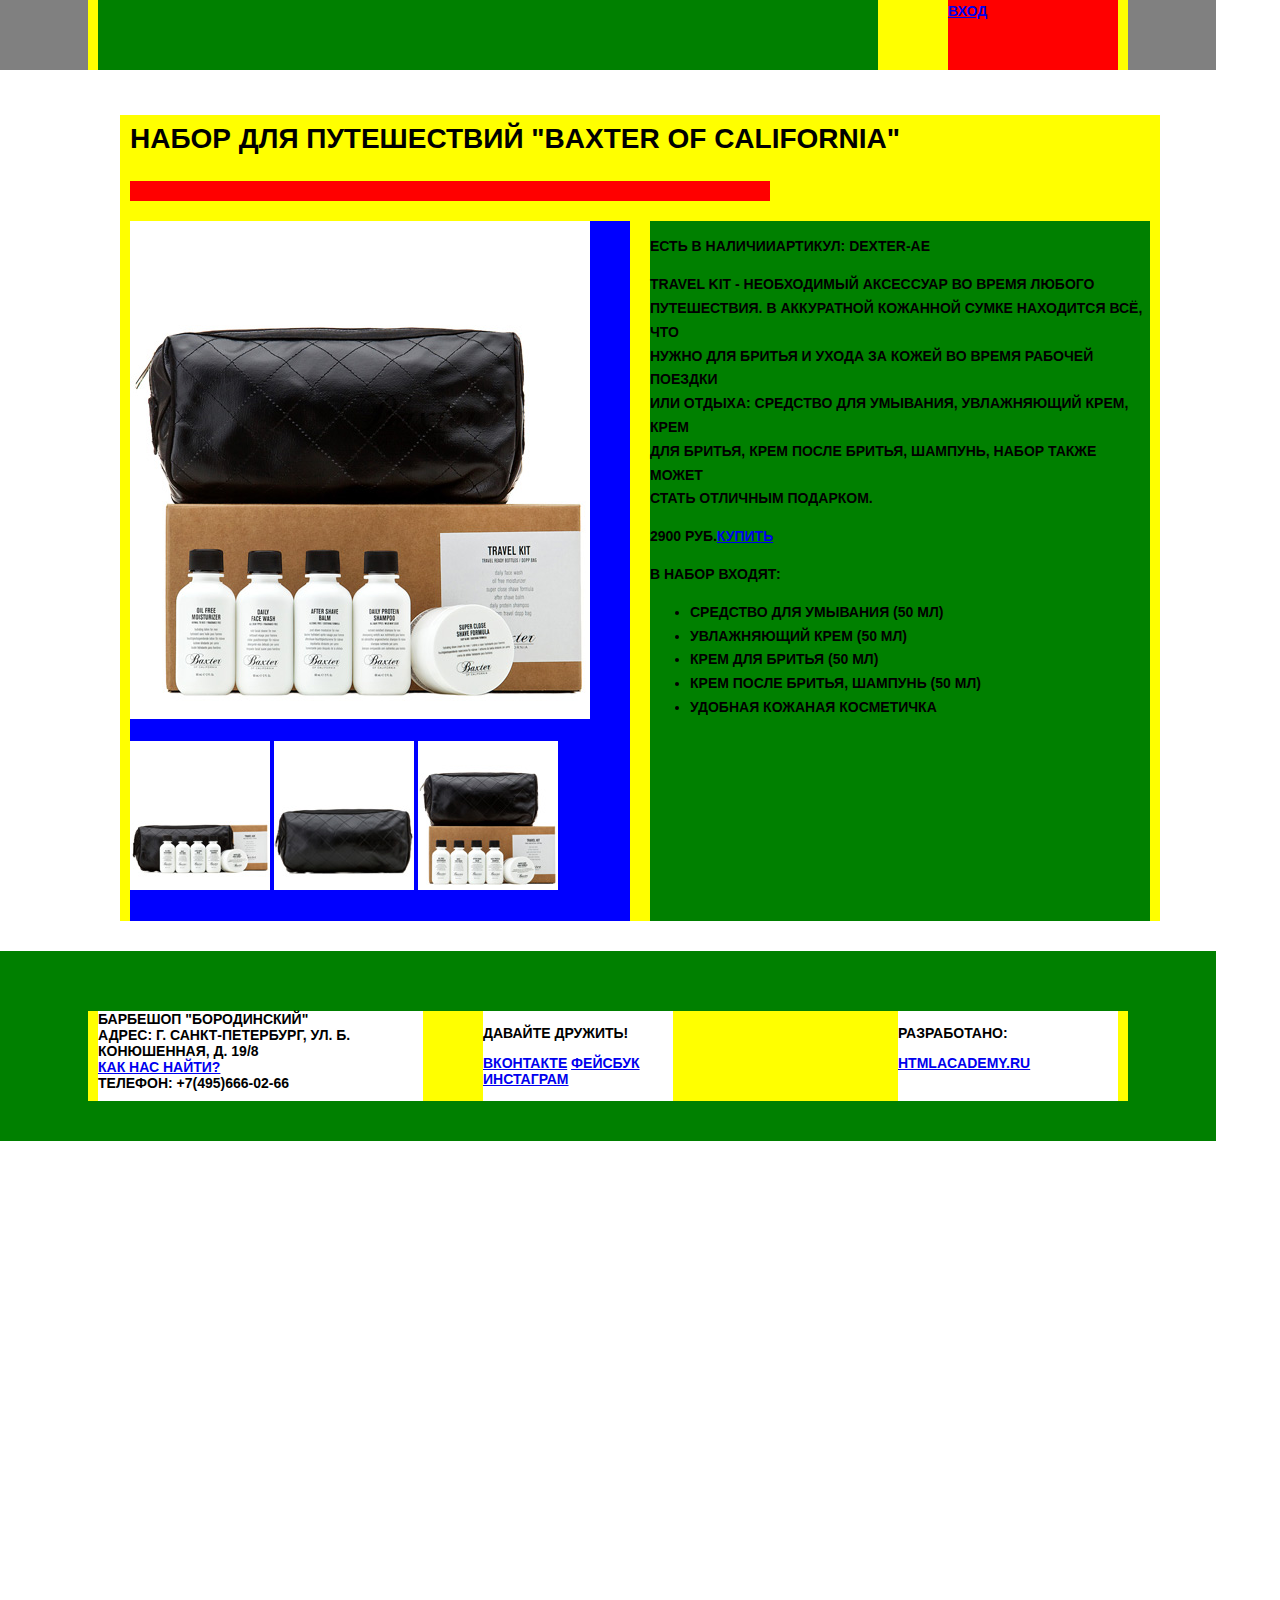
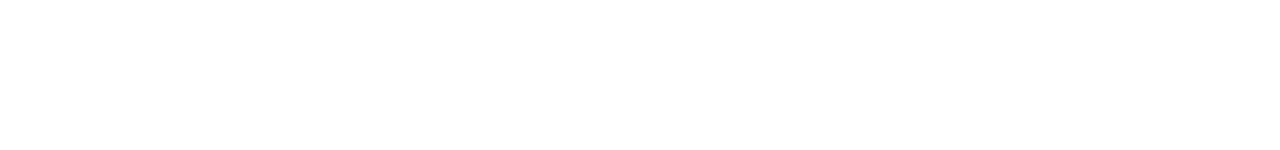
==== commit fa16bcd9: "Merged master fixed conflict." ====
--- a/catalog-item.html
+++ b/catalog-item.html
@@ -53,7 +53,7 @@
           </li>
         </ul>-->
         </nav>
-        <div class="index-content clearfix">
+        <div class="index-content-main clearfix">
           <div class="index-content-left">
             <div class="galiery">
               <img src="img/mainImage.jpg" width="460" height="498"
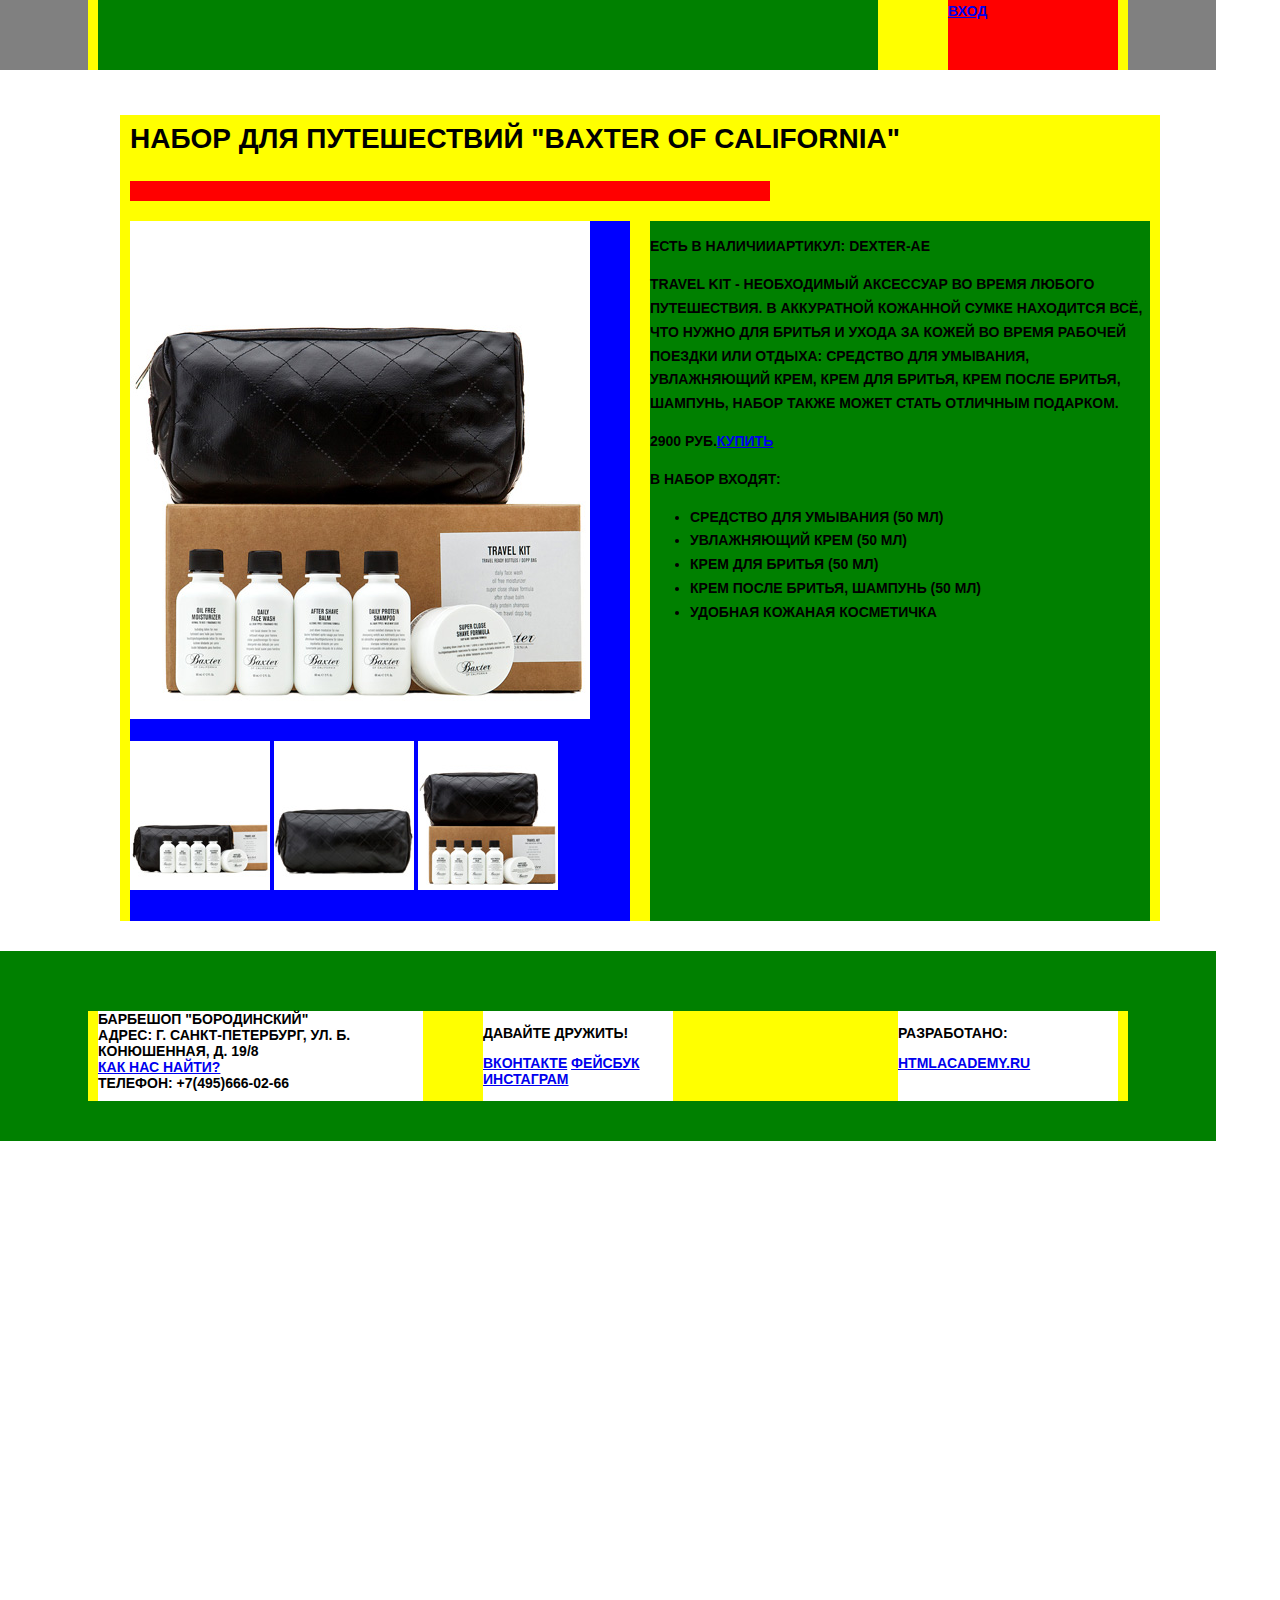
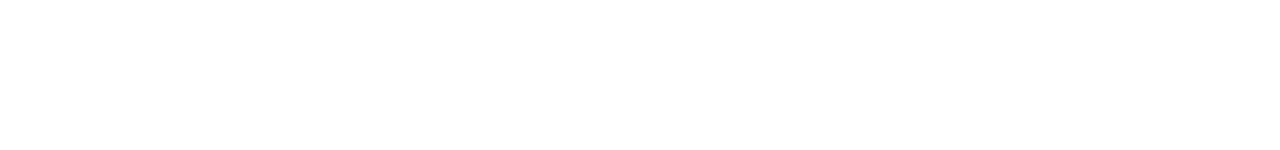
==== commit 025b1a61: "Правка формы и вёрстка пагинатора" ====
--- a/catalog-item.html
+++ b/catalog-item.html
@@ -9,10 +9,8 @@
     <header class="main-header">
       <div class="container clearfix">
         <nav class="main-navigation">
+          <a href="index.html"><img src="img/navLogo.jpg" alt=""></a>
 <!--          <ul>
-            <li>
-              <a href="#">Главная</a>
-            </li>
             <li>
               <a href="#">Информация</a>
             </li>
@@ -70,13 +68,15 @@
           </div>
           <div class="index-content-right">
            <p><span>Есть в наличии</span><span>Артикул: Dexter-ae</span></p>
-            <p>Travel kit - необходимый аксессуар во время любого<br>
-               путешествия. В аккуратной кожанной сумке находится всё, что<br>
-               нужно для бритья и ухода за кожей во время рабочей поездки<br>
-               или отдыха: средство для умывания, увлажняющий крем, крем<br>
-               для бритья, крем после бритья, шампунь, набор также может<br>
-               стать отличным подарком.
-            </p>
+           <div class="description">
+             <p>Travel kit - необходимый аксессуар во время любого
+                путешествия. В аккуратной кожанной сумке находится всё, что
+                нужно для бритья и ухода за кожей во время рабочей поездки
+                или отдыха: средство для умывания, увлажняющий крем, крем
+                для бритья, крем после бритья, шампунь, набор также может
+                стать отличным подарком.
+             </p>
+           </div>  
             <p><span>2900 руб.</span><span><a href="#">Купить</a></span></p>
             <p class="select">В набор входят:</p>
             <ul>
--- a/css/style.css
+++ b/css/style.css
@@ -110,12 +110,33 @@
   margin-right: 0;
 }
 
-.page-navigator {
+.pagigator {
   width: 190px;
-  margin-left: 250px;
+  margin-left: 247px;
   margin-bottom: 20px;
-  min-height: 45px;
-  background-color: red;
+  white-space: nowrap;
+}
+
+.pagigator a {
+  display: inline-block;
+  height: 44px;
+  min-width: 20px;
+  margin-right: 4px;
+  margin-left: 0;
+  padding: 0 11px;
+  color: white;
+  background-color: black;
+  vertical-align: middle;
+  text-align: center;
+  line-height: 40px;
+  color: white;
+  text-decoration: none;
+  font-weight: bold;
+}
+
+.pagigator .current {
+  color: black;
+  background-color: white;
 }
 
 .main-footer {
@@ -148,6 +169,7 @@
   background-color: white;
 }
 
+
 figure {
   margin-left: 0;
 }
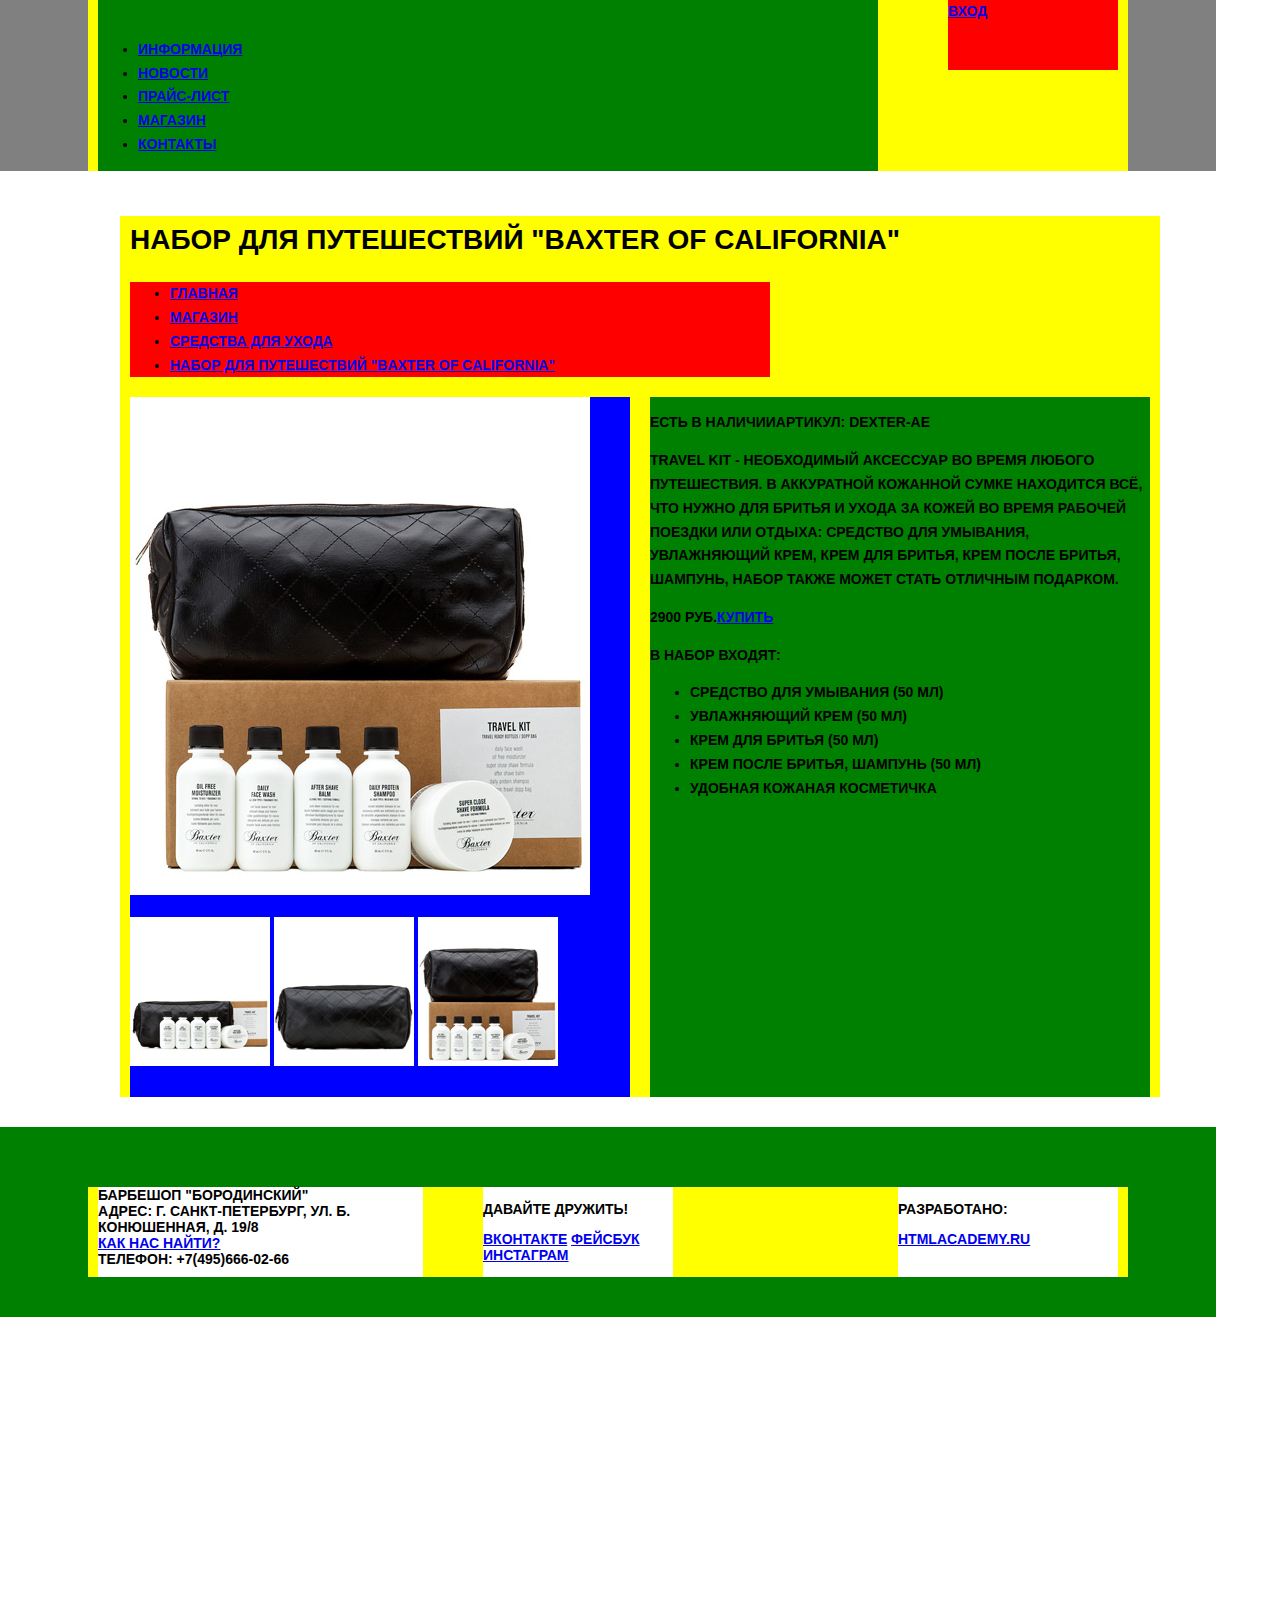
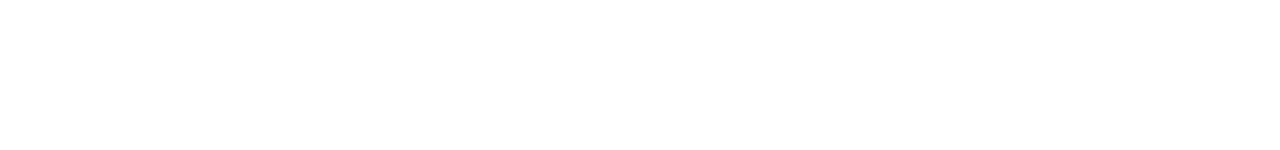
==== commit 4079e4fc: "Поправки" ====
--- a/catalog-item.html
+++ b/catalog-item.html
@@ -10,7 +10,7 @@
       <div class="container clearfix">
         <nav class="main-navigation">
           <a href="index.html"><img src="img/navLogo.jpg" alt=""></a>
-<!--          <ul>
+          <ul>
             <li>
               <a href="#">Информация</a>
             </li>
@@ -26,7 +26,7 @@
             <li>
               <a href="#">Контакты</a>
             </li>
-          </ul>-->
+          </ul>
         </nav>
         <div class="user-block">
           <a class="login" href="#">Вход</a>
@@ -36,7 +36,7 @@
     <main class="container">
       <h1>Набор для путешествий "Baxter of California"</h1>
       <nav class="breadcrumbs">
-<!--        <ul>
+        <ul>
           <li>
             <a href="#">Главная</a>
           </li>
@@ -49,7 +49,7 @@
           <li>
             <a href="#">Набор для путешествий "Baxter of California"</a>
           </li>
-        </ul>-->
+        </ul>
         </nav>
         <div class="index-content-main clearfix">
           <div class="index-content-left">
@@ -76,7 +76,7 @@
                 для бритья, крем после бритья, шампунь, набор также может
                 стать отличным подарком.
              </p>
-           </div>  
+           </div>
             <p><span>2900 руб.</span><span><a href="#">Купить</a></span></p>
             <p class="select">В набор входят:</p>
             <ul>
